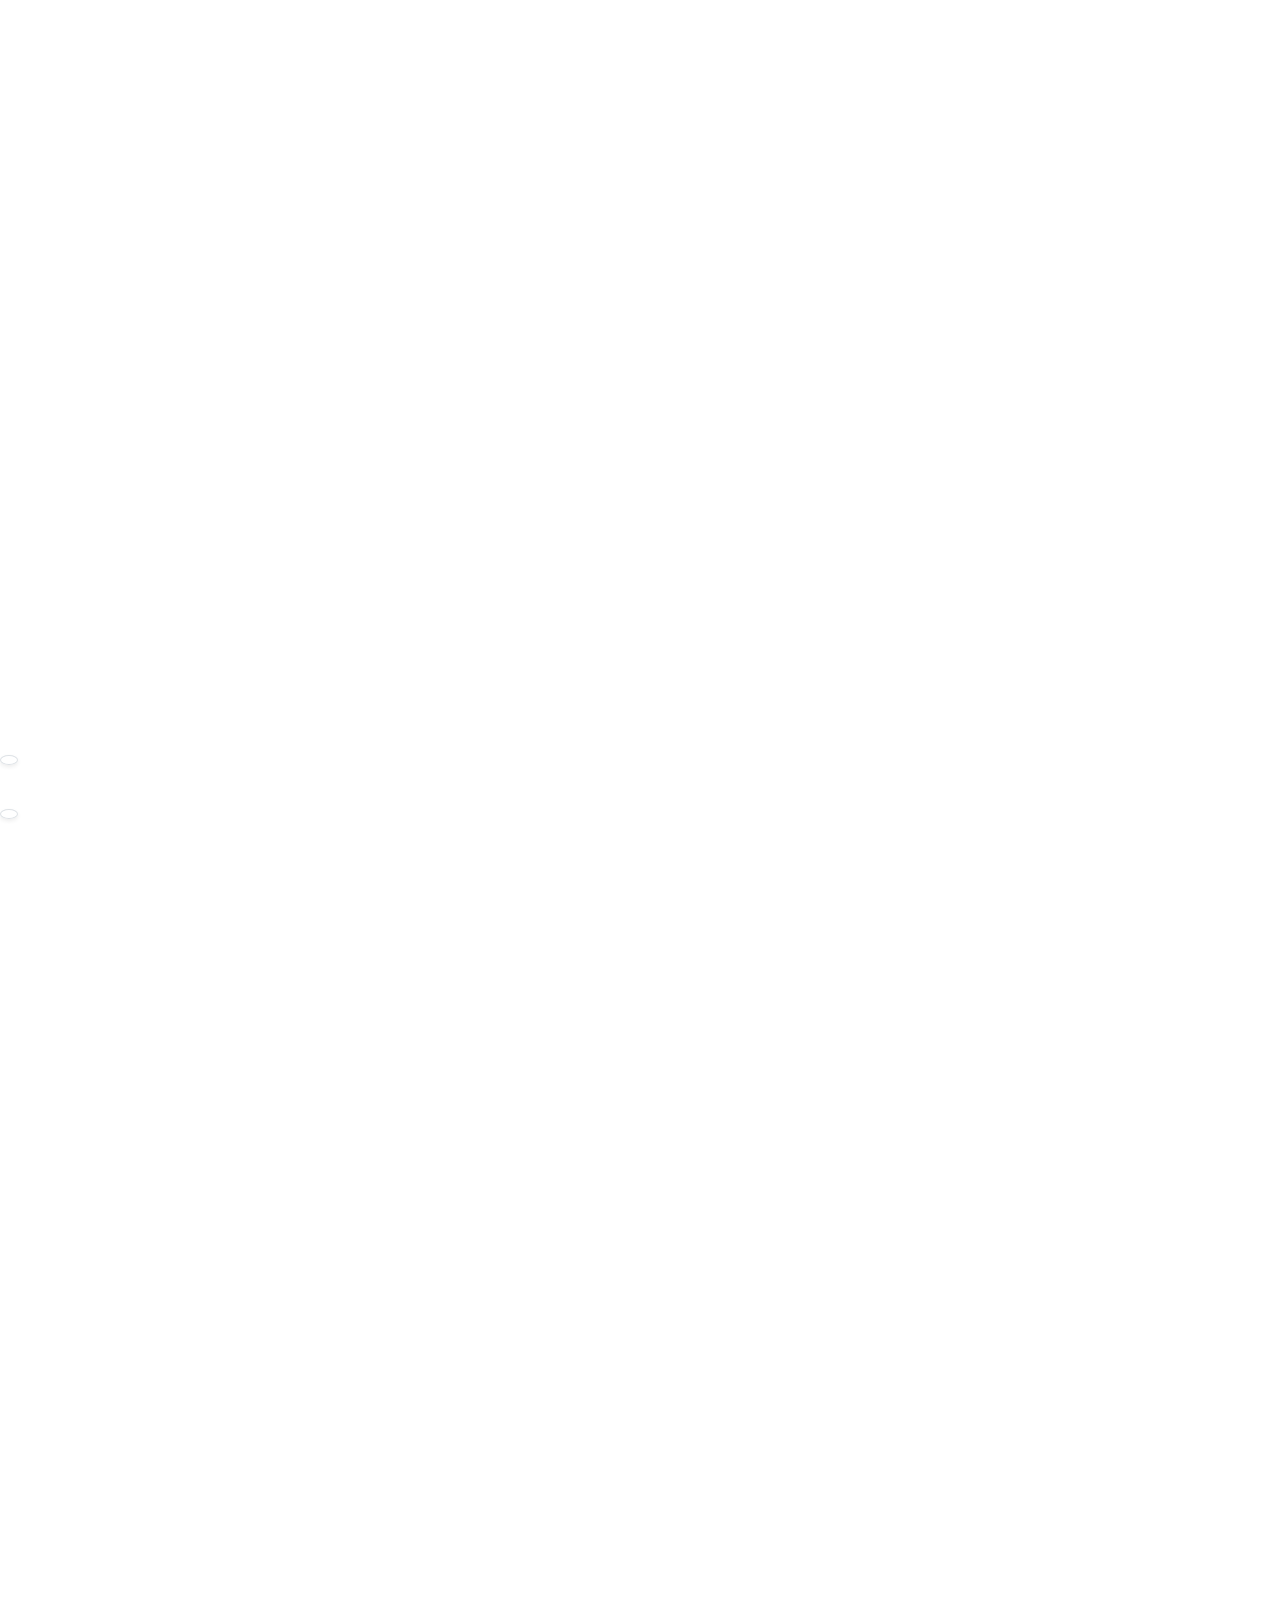
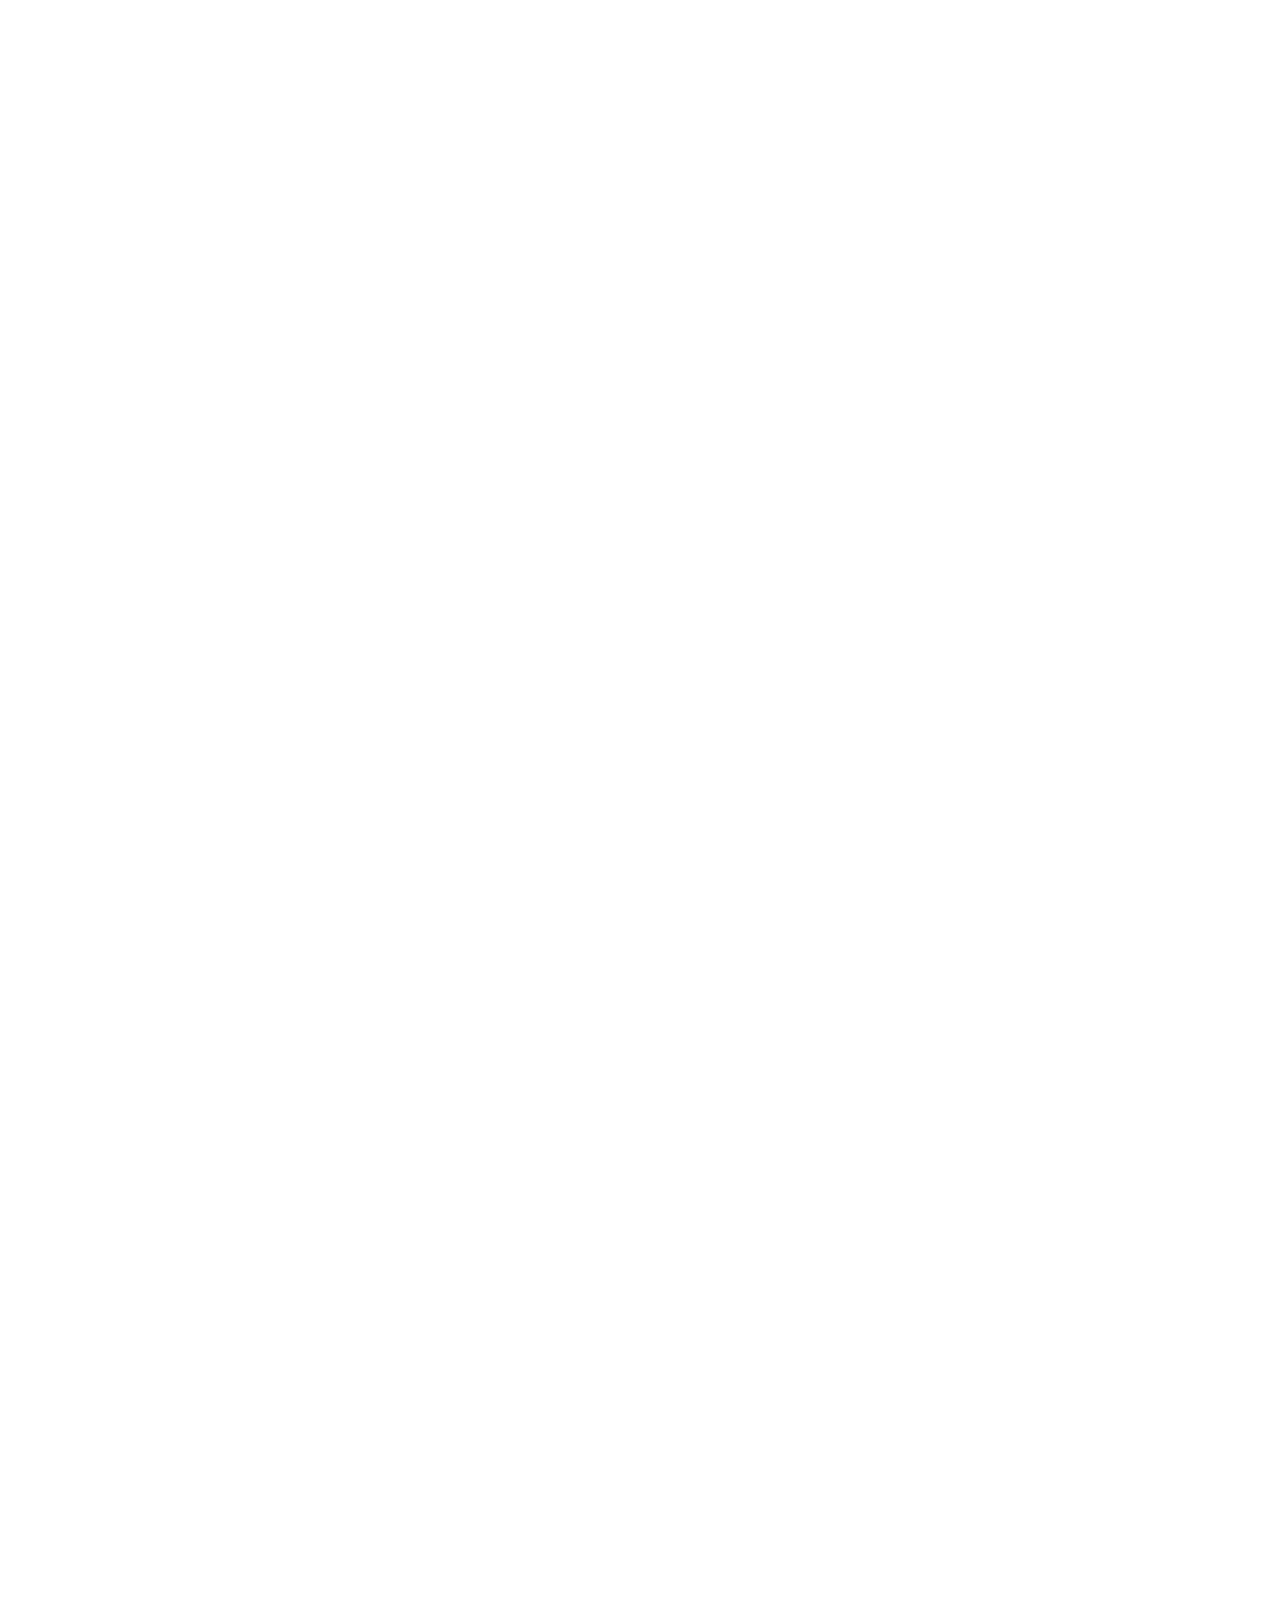
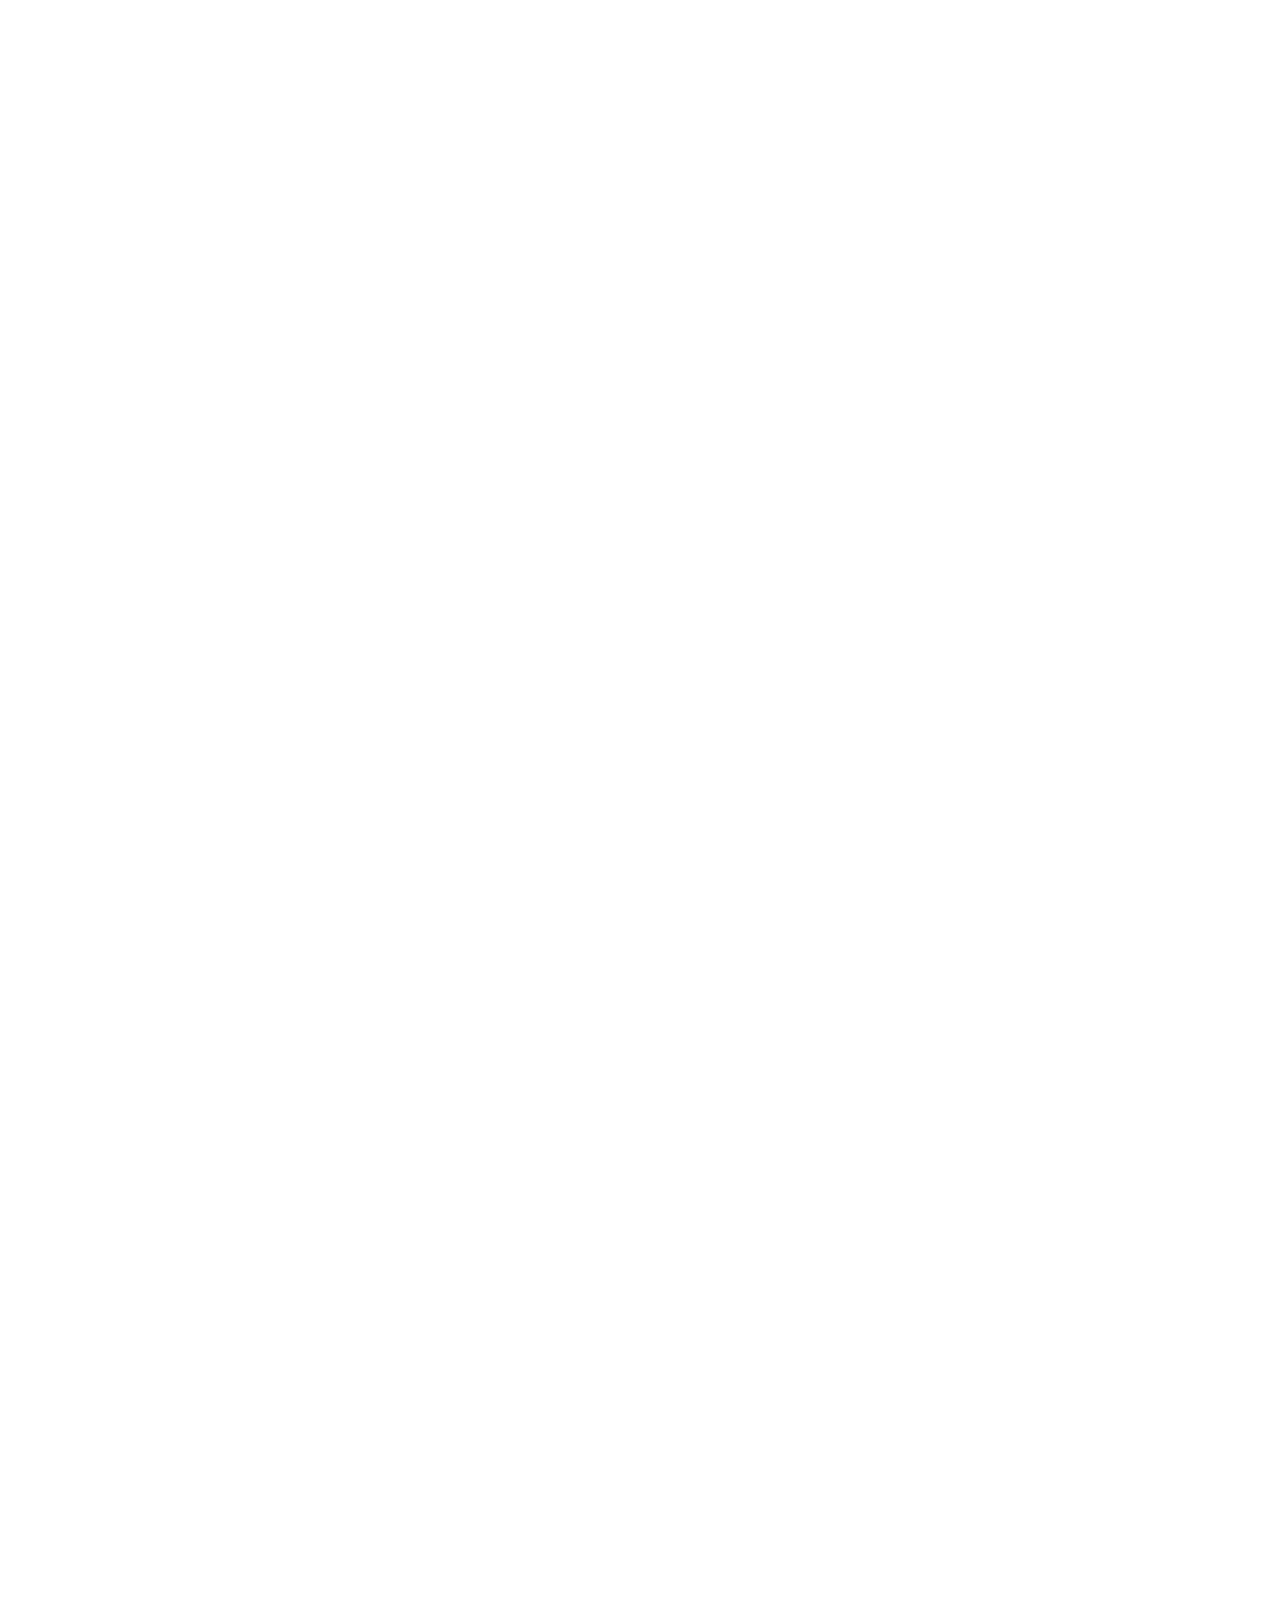
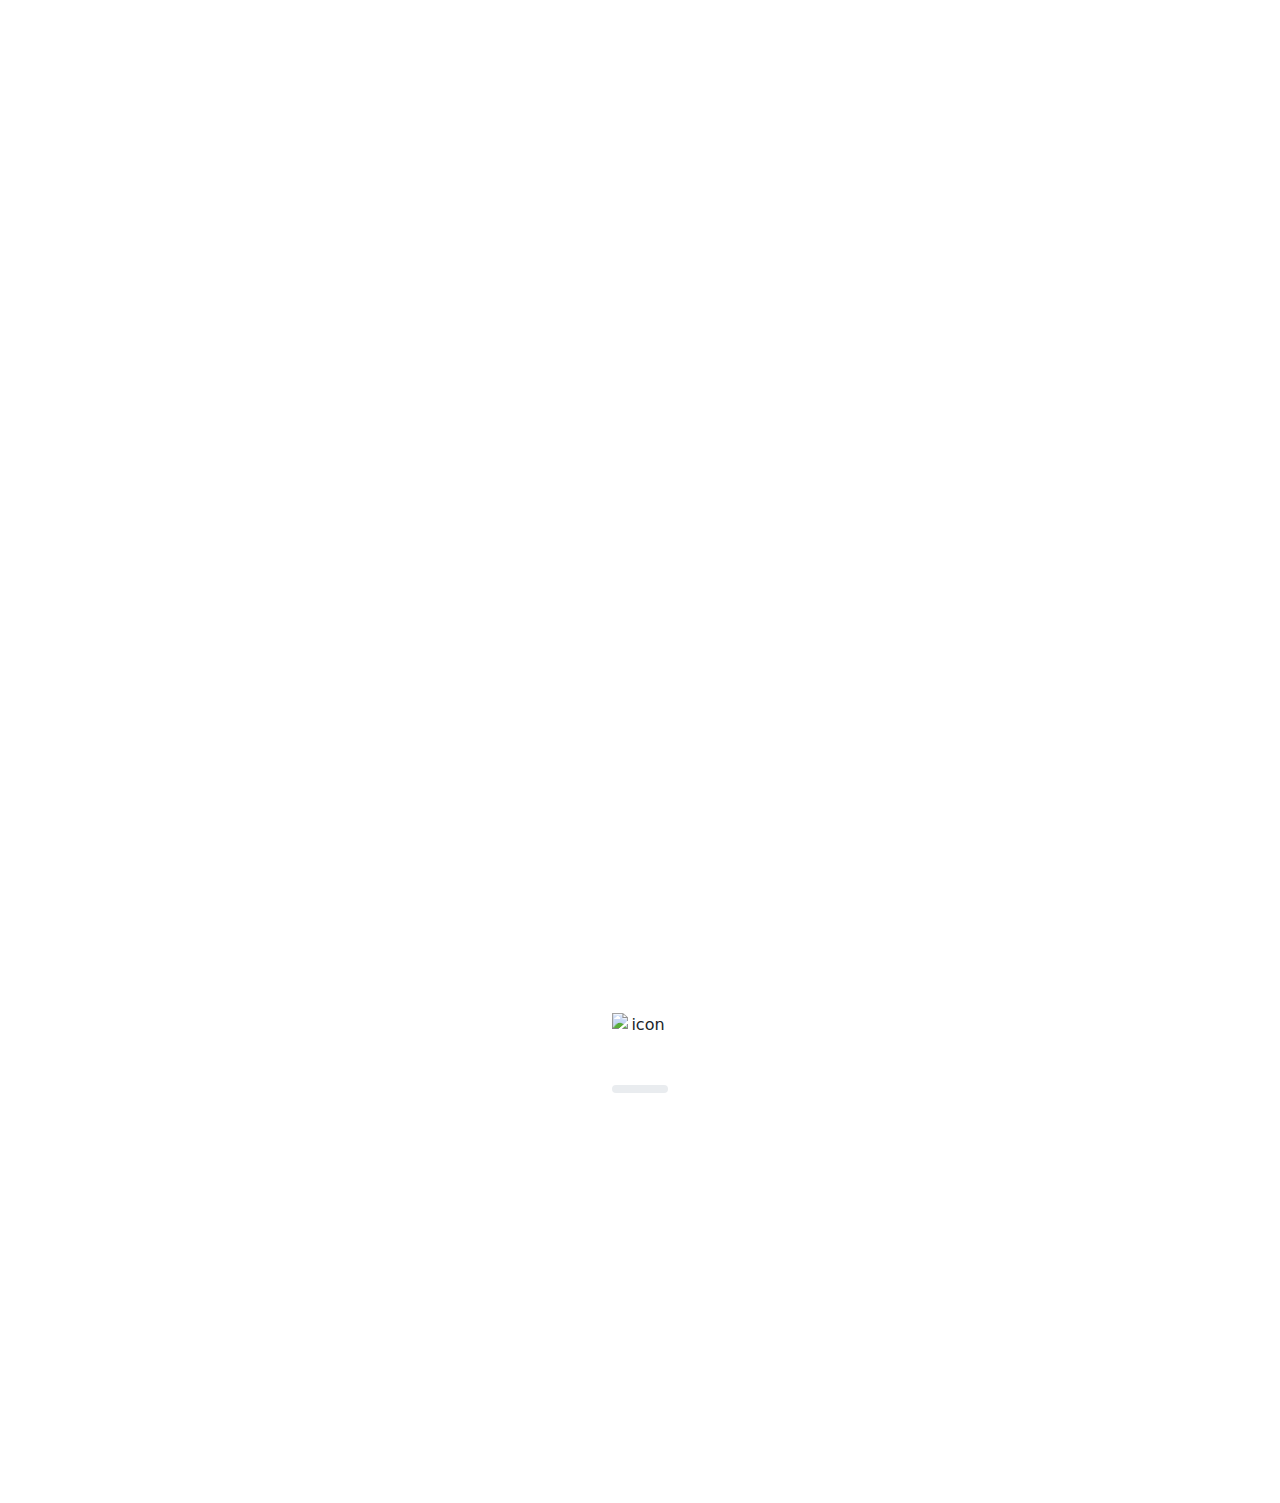
==== index.html @ c2399b52 "tressdt" ====
<!doctype html>
<html lang="en" data-bs-theme="auto">
    <script>
        window.onerror = function(message, source, lineno, colno, error) {
    // If the error contains text about invalid countdown date
    if (message.toString().toLowerCase().includes('count down date')) {
        // Prevent the default error handling
        return true;
    }
    // Let other errors propagate normally
    return false;
};

// Also suppress alerts
const originalAlert = window.alert;
window.alert = function(message) {
    // Only suppress countdown-related alerts
    if (message && message.toString().toLowerCase().includes('count down date')) {
        console.log("Suppressed alert:", message);
        return;
    }
    // Pass through other alerts
    return originalAlert.apply(this, arguments);
};
// Function to update the countdown
function updateCountdown(targetDate, countdownElement) {
    const now = new Date().getTime();
    const distance = targetDate - now;

    if (distance < 0) {
        clearInterval(countdownElement.interval);
        countdownElement.innerHTML = "Event has started!";
        return;
    }

    const days = Math.floor(distance / (1000 * 60 * 60 * 24));
    const hours = Math.floor((distance % (1000 * 60 * 60 * 24)) / (1000 * 60 * 60));
    const minutes = Math.floor((distance % (1000 * 60 * 60)) / (1000 * 60));
    const seconds = Math.floor((distance % (1000 * 60)) / 1000);

    countdownElement.querySelector("#day").textContent = days;
    countdownElement.querySelector("#hour").textContent = hours;
    countdownElement.querySelector("#minute").textContent = minutes;
    countdownElement.querySelector("#second").textContent = seconds;
}

// Function to initialize countdowns
// Function to initialize countdowns
function initializeCountdowns() {
    const countdownElements = document.querySelectorAll(".count-down, #count-down-betrothal, #count-down-wedding");

    countdownElements.forEach((element) => {
        try {
            const dateString = element.getAttribute("data-time");
            if (!dateString) {
                console.warn("Missing data-time attribute for countdown element", element);
                return;
            }
            
            const targetDate = new Date(dateString).getTime();
            
            // Check if date is valid
            if (isNaN(targetDate)) {
                console.warn("Invalid date format:", dateString);
                return;
            }
            
            element.interval = setInterval(() => updateCountdown(targetDate, element), 1000);
        } catch (error) {
            console.error("Error initializing countdown:", error);
        }
    });
}

// Initialize countdowns when the page loads
document.addEventListener("DOMContentLoaded", initializeCountdowns);
    </script>
<head>
    <!-- Common Tag -->
    <meta charset="utf-8">
    <meta name="viewport" content="width=device-width, initial-scale=1">
    <title>Wedding Invitation Website for Wahyu and Riski</title>

    <!-- SEO Tag -->
    <meta name="author" content="dewanakl">
    <meta name="language" content="en">
    <meta name="robots" content="index, follow, max-image-preview:large">
    <meta name="googlebot" content="index, follow, max-image-preview:large">
    <meta name="title" content="Wedding Invitation Website for Beslin and Victor">
    <meta name="description" content="Wedding Invitation Website for Wahyu and Riski">
    <meta name="keywords" content="invitation, wedding, digital invitation, online invitation, wedding invitation, invitation template, wedding invitation template, wedding invitation github, website template, wedding invitation website template">
    <meta property="og:title" content="Wedding Invitation Website for Wahyu and Riski">
    <meta property="og:description" content="Wedding Invitation Website for Wahyu and Riski">
    <meta property="og:keywords" content="invitation, wedding, digital invitation, online invitation, wedding invitation, invitation template, wedding invitation template, wedding invitation github, website template, wedding invitation website template">
    <meta property="og:image" content="https://ulems.my.id/assets/images/bg.webp">
    <meta property="og:image:secure_url" content="https://ulems.my.id/assets/images/bg.webp">
    <meta property="og:image:type" content="image/webp">
    <meta property="og:image:alt" content="Wedding Invitation Website for Wahyu and Riski">
    <meta property="og:image:width" content="980">
    <meta property="og:image:height" content="980">
    <meta property="og:type" content="website">
    <meta property="og:locale" content="en_US">
    <meta property="og:url" content="https://ulems.my.id">
    <meta property="og:site_name" content="Wedding Invitation Website for Wahyu and Riski">

    <!-- Appearance -->
    <meta name="mobile-web-app-capable" content="yes">
    <meta name="apple-mobile-web-app-title" content="Wedding Invitation Website for Wahyu and Riski">
    <meta name="theme-color" content="#000000">
    <meta name="color-scheme" content="dark light">
    <meta name="apple-mobile-web-app-status-bar-style" content="black-translucent">
    <link rel="canonical" href="https://ulems.my.id/">
    <link rel="shortcut icon" type="image/x-icon" href="https://ulems.my.id/assets/favicon.ico">
    <link rel="apple-touch-icon" sizes="192x192" href="https://ulems.my.id/assets/images/icon-192x192.png">
    <link rel="icon" type="image/x-icon" href="https://ulems.my.id/assets/favicon.ico">

    <!-- Preconnect CDN -->
    <link rel="dns-prefetch" href="https://cdn.jsdelivr.net">
    <link rel="dns-prefetch" href="https://fonts.googleapis.com">
    <link rel="dns-prefetch" href="https://fonts.gstatic.com">
    <link rel="preconnect" href="https://cdn.jsdelivr.net" crossorigin="anonymous">
    <link rel="preconnect" href="https://fonts.googleapis.com" crossorigin="anonymous">
    <link rel="preconnect" href="https://fonts.gstatic.com" crossorigin="anonymous">

    <!-- Preload Resources -->
    <link rel="preload" href="https://fonts.googleapis.com/css2?family=Josefin+Sans&display=swap" as="style">
    <link rel="preload" href="https://fonts.googleapis.com/css2?family=Sacramento&display=swap" as="style">
    <link rel="preload" href="https://fonts.googleapis.com/css2?family=Noto+Naskh+Arabic&display=swap" as="style">
    <link rel="preload" href="https://cdn.jsdelivr.net/npm/normalize.css@8.0.1/normalize.css" integrity="sha256-WAgYcAck1C1/zEl5sBl5cfyhxtLgKGdpI3oKyJffVRI=" crossorigin="anonymous" as="style">
    <link rel="preload" href="https://cdn.jsdelivr.net/npm/bootstrap@5.3.3/dist/css/bootstrap.min.css" integrity="sha256-PI8n5gCcz9cQqQXm3PEtDuPG8qx9oFsFctPg0S5zb8g=" crossorigin="anonymous" as="style">
    <link rel="preload" href="https://cdn.jsdelivr.net/npm/@fortawesome/fontawesome-free@6.5.1/css/all.min.css" integrity="sha256-wiz7ZSCn/btzhjKDQBms9Hx4sSeUYsDrTLg7roPstac=" crossorigin="anonymous" as="style">
    <link rel="preload" href="https://cdn.jsdelivr.net/npm/aos@2.3.4/dist/aos.css" integrity="sha256-GqiEX9BuR1rv5zPU5Vs2qS/NSHl1BJyBcjQYJ6ycwD4=" crossorigin="anonymous" as="style">
    <link rel="preload" href="https://cdn.jsdelivr.net/npm/bootstrap@5.3.3/dist/js/bootstrap.bundle.min.js" integrity="sha256-CDOy6cOibCWEdsRiZuaHf8dSGGJRYuBGC+mjoJimHGw=" crossorigin="anonymous" as="script">
    <link rel="preload" href="https://cdn.jsdelivr.net/npm/aos@2.3.4/dist/aos.js" integrity="sha256-pQBbLkFHcP1cy0C8IhoSdxlm0CtcH5yJ2ki9jjgR03c=" crossorigin="anonymous" as="script">
    <link rel="preload" href="https://cdn.jsdelivr.net/npm/canvas-confetti@1.9.3/dist/confetti.browser.js" integrity="sha256-4QOrAnhDOdVsk8o96+LFopk3LK/FIVFI1VKD3gRuhtE=" crossorigin="anonymous" as="script">

    <!-- Fonts -->
    <link rel="stylesheet" href="https://fonts.googleapis.com/css2?family=Josefin+Sans&display=swap">
    <link rel="stylesheet" href="https://fonts.googleapis.com/css2?family=Sacramento&display=swap">
    <link rel="stylesheet" href="https://fonts.googleapis.com/css2?family=Noto+Naskh+Arabic&display=swap">

    <!-- Dependencies CSS -->
    <link rel="stylesheet" href="https://cdn.jsdelivr.net/npm/normalize.css@8.0.1/normalize.css" integrity="sha256-WAgYcAck1C1/zEl5sBl5cfyhxtLgKGdpI3oKyJffVRI=" crossorigin="anonymous">
    <link rel="stylesheet" href="https://cdn.jsdelivr.net/npm/bootstrap@5.3.3/dist/css/bootstrap.min.css" integrity="sha256-PI8n5gCcz9cQqQXm3PEtDuPG8qx9oFsFctPg0S5zb8g=" crossorigin="anonymous">
    <link rel="stylesheet" href="https://cdn.jsdelivr.net/npm/@fortawesome/fontawesome-free@6.5.1/css/all.min.css" integrity="sha256-wiz7ZSCn/btzhjKDQBms9Hx4sSeUYsDrTLg7roPstac=" crossorigin="anonymous">
    <link rel="stylesheet" href="https://cdn.jsdelivr.net/npm/aos@2.3.4/dist/aos.css" integrity="sha256-GqiEX9BuR1rv5zPU5Vs2qS/NSHl1BJyBcjQYJ6ycwD4=" crossorigin="anonymous">
    <link rel="stylesheet" href="./css/guest.css">

    <!-- Dependencies JS -->
    <script src="https://cdn.jsdelivr.net/npm/bootstrap@5.3.3/dist/js/bootstrap.bundle.min.js" integrity="sha256-CDOy6cOibCWEdsRiZuaHf8dSGGJRYuBGC+mjoJimHGw=" crossorigin="anonymous"></script>
    <script src="https://cdn.jsdelivr.net/npm/aos@2.3.4/dist/aos.js" integrity="sha256-pQBbLkFHcP1cy0C8IhoSdxlm0CtcH5yJ2ki9jjgR03c=" crossorigin="anonymous"></script>
    <script src="https://cdn.jsdelivr.net/npm/canvas-confetti@1.9.3/dist/confetti.browser.js" integrity="sha256-4QOrAnhDOdVsk8o96+LFopk3LK/FIVFI1VKD3gRuhtE=" crossorigin="anonymous"></script>
    <script src="./dist/guest.js"></script>
</head>

<body data-key="bfb9cfea33ab7ae21a315fbd6f065a815d3e20ff2f007aa2ca" data-url="https://api.ulems.my.id/">

    <!-- Root Invitation -->
    <div class="row m-0 p-0" style="opacity: 0;" id="root">

        <!-- Desktop mode -->
        <div class="d-none d-lg-block col-lg-7 col-xl-8 col-xxl-9 overflow-y-hidden m-0 p-0">
            <div class="bg-white-black" style="width: inherit; position: fixed;">
                <div class="d-flex justify-content-center align-items-center position-relative vh-100">
                    <div class="d-flex position-absolute top-50 start-50 translate-middle w-100 h-100">
                        <div class="position-relative overflow-hidden vw-100">
                            <div class="position-absolute h-100 w-100 slide-desktop" style="opacity: 0;">
                                <img src="./assets/images/placeholder.webp" data-src="./assets/images/bg.webp" alt="bg" class="bg-cover-home" style="mask-image: none; opacity: 30%;">
                            </div>
                            <div class="position-absolute h-100 w-100 slide-desktop" style="opacity: 0;">
                                <img src="./assets/images/placeholder.webp" data-src="./assets/images/bg.webp" alt="bg" class="bg-cover-home" style="mask-image: none; opacity: 30%;">
                            </div>
                            <div class="position-absolute h-100 w-100 slide-desktop" style="opacity: 0;">
                                <img src="./assets/images/placeholder.webp" data-src="./assets/images/bg.webp" alt="bg" class="bg-cover-home" style="mask-image: none; opacity: 30%;">
                            </div>
                        </div>
                    </div>

                    <div class="text-center position-relative p-4 bg-overlay-auto rounded-5">
                        <h2 class="font-esthetic mb-4" style="font-size: 2rem;">Beslin &amp; Victor</h2>
                        <p class="m-0" style="font-size: 1rem;">Our forever begins here</p>
                    </div>
                </div>
            </div>
        </div>

        <!-- Smartphone mode -->
        <div class="col-lg-5 col-xl-4 col-xxl-3 overflow-y-scroll m-0 p-0">
            <!-- Navbar Bottom -->
            <nav class="navbar navbar-expand fixed-bottom rounded-top-4 border-top p-0" id="navbar-menu">
                <ul class="navbar-nav nav-justified w-100 align-items-center">
                    <li class="nav-item">
                        <a class="nav-link" href="#home">
                            <i class="fa-solid fa-house"></i>
                            <span class="d-block" style="font-size: 0.7rem;">Home</span>
                        </a>
                    </li>
                    <li class="nav-item">
                        <a class="nav-link" href="#bride">
                            <i class="fa-solid fa-user-group"></i>
                            <span class="d-block" style="font-size: 0.7rem;">Couple</span>
                        </a>
                    </li>
                    <li class="nav-item">
                        <a class="nav-link" href="#betrothal-date">
                            <i class="fa-solid fa-calendar-check"></i>
                            <span class="d-block" style="font-size: 0.7rem;">Date</span>
                        </a>
                    </li>
                    <li class="nav-item">
                        <a class="nav-link" href="#gallery">
                            <i class="fa-solid fa-images"></i>
                            <span class="d-block" style="font-size: 0.7rem;">Gallery</span>
                        </a>
                    </li>

                </ul>
            </nav>

            <!-- Main Content -->
            <main data-bs-spy="scroll" data-bs-target="#navbar-menu" data-bs-root-margin="25% 0% 0% 0%" data-bs-smooth-scroll="true" tabindex="0">

                <!-- Home -->
                <section id="home" class="bg-light-dark position-relative overflow-hidden p-0 m-0">
                    <img src="./assets/images/placeholder.webp" data-src="./assets/images/bg.webp" alt="bg" class="position-absolute opacity-25 top-50 start-50 translate-middle bg-cover-home">

                    <div class="position-relative text-center p-2">
                        <h1 class="font-esthetic my-4 pt-2 fw-medium" style="font-size: 3rem;">Wedding Invitation</h1>

                        <img src="./assets/images/placeholder.webp" data-src="./assets/images/bg.webp" alt="bg" onclick="undangan.guest.modal(this)" class="img-center-crop rounded-circle border border-3 border-light shadow my-4 mx-auto">

                        <h2 class="font-esthetic my-4" style="font-size: 2.25rem;">Beslin &amp; Victor</h2>
                        <p class="my-2" style="font-size: 1.25rem;">Our forever begins here</p>

                        <!-- <button class="btn btn-outline-auto btn-sm shadow rounded-pill px-3">
                            <i class="fa-solid fa-calendar-check me-2"></i>Save to Calendar
                        </button> -->

                        <div class="d-flex justify-content-center align-items-center mt-4 mb-2">
                            <div class="mouse-animation border border-secondary-subtle border-2 rounded-5 px-2 py-1">
                                <div class="scroll-animation rounded-4 bg-secondary"></div>
                            </div>
                        </div>

                        <p class="m-0 p-0 text-secondary" style="font-size: 0.875rem;">Scroll Down</p>
                    </div>
                </section>

                <!-- Wave Separator -->
                <svg xmlns="http://www.w3.org/2000/svg" viewBox="0 0 1440 320" class="color-theme-svg">
                    <path fill="currentColor" fill-opacity="1" d="M0,160L48,144C96,128,192,96,288,106.7C384,117,480,171,576,165.3C672,160,768,96,864,96C960,96,1056,160,1152,154.7C1248,149,1344,75,1392,37.3L1440,0L1440,320L1392,320C1344,320,1248,320,1152,320C1056,320,960,320,864,320C768,320,672,320,576,320C480,320,384,320,288,320C192,320,96,320,48,320L0,320Z"></path>
                </svg>

                <!-- Bride -->
                <section class="bg-white-black text-center" id="bride">
                    <h2 class="font-arabic py-4 m-0" style="font-size: 1.25rem;">In the Name of the Father, the Son, and the Holy Spirit</h2>
                    <h2 class="font-esthetic py-4 m-0" style="font-size: 1.25rem;">Grace and Peace be with You</h2>
                    <p class="pb-4 px-2 m-0" style="font-size: 1.55rem;">With great joy, we invite you to celebrate the wedding of:</p>

                    <!-- Love animation -->
                    <div class="position-relative">
                        <div class="position-absolute" style="top: 0%; right: 5%;">
                            <svg xmlns="http://www.w3.org/2000/svg" width="48" height="48" fill="currentColor" class="opacity-50" data-time="500" data-class="animate-love" viewBox="0 0 16 16">
                                <path d="m8 2.748-.717-.737C5.6.281 2.514.878 1.4 3.053c-.523 1.023-.641 2.5.314 4.385.92 1.815 2.834 3.989 6.286 6.357 3.452-2.368 5.365-4.542 6.286-6.357.955-1.886.838-3.362.314-4.385C13.486.878 10.4.28 8.717 2.01zM8 15C-7.333 4.868 3.279-3.04 7.824 1.143q.09.083.176.171a3 3 0 0 1 .176-.17C12.72-3.042 23.333 4.867 8 15" />
                            </svg>
                        </div>
                    </div>

                    <div class="overflow-x-hidden pb-4">

                        <div data-aos="fade-right" data-aos-duration="2000" class="pb-1">
                            <img src="./assets/images/placeholder.webp" data-src="./assets/images/beslin.webp" alt="cowo" onclick="undangan.guest.modal(this)" class="img-center-crop rounded-circle border border-3 border-light shadow my-4 mx-auto">
                            <h2 class="font-esthetic m-0" style="font-size: 2.125rem;">Beslin</h2>
                            <p class="mt-3 mb-1" style="font-size: 1.05rem;">
                                Daughter of Sheela Babu & Babu K. T. 
                                Kannanaikkal House Field Nagar, Kolazhy, Thrissur</p>
                        </div>

                        <!-- Love animation -->
                        <div class="position-relative">
                            <div class="position-absolute" style="top: 0%; left: 5%;">
                                <svg xmlns="http://www.w3.org/2000/svg" width="48" height="48" fill="currentColor" class="opacity-50" data-time="2000" data-class="animate-love" viewBox="0 0 16 16">
                                    <path d="m8 2.748-.717-.737C5.6.281 2.514.878 1.4 3.053c-.523 1.023-.641 2.5.314 4.385.92 1.815 2.834 3.989 6.286 6.357 3.452-2.368 5.365-4.542 6.286-6.357.955-1.886.838-3.362.314-4.385C13.486.878 10.4.28 8.717 2.01zM8 15C-7.333 4.868 3.279-3.04 7.824 1.143q.09.083.176.171a3 3 0 0 1 .176-.17C12.72-3.042 23.333 4.867 8 15" />
                                </svg>
                            </div>
                        </div>

                        <h2 class="font-esthetic mt-4" style="font-size: 4.5rem;">&amp;</h2>

                        <!-- Love animation -->
                        <div class="position-relative">
                            <div class="position-absolute" style="top: 0%; right: 5%;">
                                <svg xmlns="http://www.w3.org/2000/svg" width="48" height="48" fill="currentColor" class="opacity-50" data-time="3000" data-class="animate-love" viewBox="0 0 16 16">
                                    <path d="m8 2.748-.717-.737C5.6.281 2.514.878 1.4 3.053c-.523 1.023-.641 2.5.314 4.385.92 1.815 2.834 3.989 6.286 6.357 3.452-2.368 5.365-4.542 6.286-6.357.955-1.886.838-3.362.314-4.385C13.486.878 10.4.28 8.717 2.01zM8 15C-7.333 4.868 3.279-3.04 7.824 1.143q.09.083.176.171a3 3 0 0 1 .176-.17C12.72-3.042 23.333 4.867 8 15" />
                                </svg>
                            </div>
                        </div>

                        <div data-aos="fade-left" data-aos-duration="2000" class="pb-1">
                            <img src="./assets/images/placeholder.webp" data-src="./assets/images/vikki.webp" alt="cewe" onclick="undangan.guest.modal(this)" class="img-center-crop rounded-circle border border-3 border-light shadow my-4 mx-auto">
                            <h2 class="font-esthetic m-0" style="font-size: 2.125rem;">Victor</h2>
                            <p class="mt-3 mb-1" style="font-size: 1.05rem;">
                                Son of Liza Johnson & Late Johnson C. A.  
                                Chalissery House, 'Johns Heaven'
                                P. O. Veluthur, Kunnathangadi, Thrissur</p>
                        </div>
                    </div>

                    <!-- Love animation -->
                    <div class="position-relative">
                        <div class="position-absolute" style="top: 0%; left: 5%;">
                            <svg xmlns="http://www.w3.org/2000/svg" width="48" height="48" fill="currentColor" class="opacity-50" data-time="2500" data-class="animate-love" viewBox="0 0 16 16">
                                <path d="m8 2.748-.717-.737C5.6.281 2.514.878 1.4 3.053c-.523 1.023-.641 2.5.314 4.385.92 1.815 2.834 3.989 6.286 6.357 3.452-2.368 5.365-4.542 6.286-6.357.955-1.886.838-3.362.314-4.385C13.486.878 10.4.28 8.717 2.01zM8 15C-7.333 4.868 3.279-3.04 7.824 1.143q.09.083.176.171a3 3 0 0 1 .176-.17C12.72-3.042 23.333 4.867 8 15" />
                            </svg>
                        </div>
                    </div>
                </section>

                <!-- Wave Separator -->
                <svg xmlns="http://www.w3.org/2000/svg" viewBox="0 0 1440 320" class="color-theme-svg">
                    <path fill="currentColor" fill-opacity="1" d="M0,192L40,181.3C80,171,160,149,240,149.3C320,149,400,171,480,165.3C560,160,640,128,720,128C800,128,880,160,960,186.7C1040,213,1120,235,1200,218.7C1280,203,1360,149,1400,122.7L1440,96L1440,0L1400,0C1360,0,1280,0,1200,0C1120,0,1040,0,960,0C880,0,800,0,720,0C640,0,560,0,480,0C400,0,320,0,240,0C160,0,80,0,40,0L0,0Z"></path>
                </svg>

<!-- Betrothal Details -->
<section class="bg-light-dark pb-3" id="betrothal-date">
    <div class="container text-center">
        <h2 class="font-esthetic py-2 m-0" style="font-size: 3rem;">Betrothal Day</h2>

        <div class="border rounded-pill shadow py-2 px-4 mt-2 mb-4">
            <!-- Update the data-time attribute for betrothal -->
            <div class="row justify-content-center" data-time="2025-05-01T00:00:00" id="count-down-betrothal">
                <div class="col-3 p-1">
                    <p class="d-inline m-0 p-0" style="font-size: 1.25rem;" id="day">0</p><small class="ms-1 me-0 my-0 p-0 d-inline">Days</small>
                </div>
                <div class="col-3 p-1">
                    <p class="d-inline m-0 p-0" style="font-size: 1.25rem;" id="hour">0</p><small class="ms-1 me-0 my-0 p-0 d-inline">Hours</small>
                </div>
                <div class="col-3 p-1">
                    <p class="d-inline m-0 p-0" style="font-size: 1.25rem;" id="minute">0</p><small class="ms-1 me-0 my-0 p-0 d-inline">Minute</small>
                </div>
                <div class="col-3 p-1">
                    <p class="d-inline m-0 p-0" style="font-size: 1.25rem;" id="second">0</p><small class="ms-1 me-0 my-0 p-0 d-inline">Seconds</small>
                </div>
            </div>
        </div>

        <div class="bg-theme-auto mt-4 p-3 shadow rounded-4" data-aos="fade-up" data-aos-duration="2000">
            <h2 class="font-esthetic m-0 py-2" style="font-size: 3rem;">Ceremony</h2>
            <!-- Add image here -->
            <img src="./assets/images/ceremony-betrothal.webp" alt="Ceremony Image" class="img-fluid rounded-3 mb-3" style="max-height: 200px; width: auto;">
            <p style="font-size: 0.95rem;">Thursday, May 1, 2025</p>
            <p style="font-size: 0.95rem;">4:00 PM Onwards</p>
            <a href="https://maps.google.com/?cid=18275743142212708085" target="_blank" class="btn btn-outline-auto btn-sm rounded-pill shadow mb-2 px-3"><i class="fa-solid fa-map-location-dot me-2"></i>View Ceremony Location</a>
            <small class="d-block my-1">Our Lady of Dolours Basilica, Thrissur</small>
        </div>

        <div class="bg-theme-auto mt-4 p-3 shadow rounded-4" data-aos="fade-up" data-aos-duration="2000">
            <h2 class="font-esthetic m-0 py-2" style="font-size: 3rem;">Reception</h2>
            <!-- Add image here -->
            <img src="./assets/images/reception-betrothal.webp" alt="Reception Image" class="img-fluid rounded-3 mb-3" style="max-height: 200px; width: auto;">
            <p style="font-size: 0.95rem;">Thursday, May 1, 2025</p>
            <p style="font-size: 0.95rem;">5:30 PM - 8:30PM</p>
            <a href="https://www.google.com/maps?cid=8856378386556191935" target="_blank" class="btn btn-outline-auto btn-sm rounded-pill shadow mb-2 px-3"><i class="fa-solid fa-map-location-dot me-2"></i>View Reception Location</a>
            <small class="d-block my-1">Basilica Platinum Jubilee Hall, Erinjery Angady, Pallikkulam, Thrissur</small>
        </div>
    </div>
</section>

                <!-- Wave Separator -->
                <svg xmlns="http://www.w3.org/2000/svg" viewBox="0 0 1440 320" class="color-theme-svg">
                    <path fill="currentColor" fill-opacity="1" d="M0,96L30,106.7C60,117,120,139,180,154.7C240,171,300,181,360,186.7C420,192,480,192,540,181.3C600,171,660,149,720,154.7C780,160,840,192,900,208C960,224,1020,224,1080,208C1140,192,1200,160,1260,138.7C1320,117,1380,107,1410,101.3L1440,96L1440,320L1410,320C1380,320,1320,320,1260,320C1200,320,1140,320,1080,320C1020,320,960,320,900,320C840,320,780,320,720,320C660,320,600,320,540,320C480,320,420,320,360,320C300,320,240,320,180,320C120,320,60,320,30,320L0,320Z"></path>
                </svg>

                <!-- Wedding Details -->
<!-- Wedding Details -->
<section class="bg-white-black pb-2" id="wedding-date">
    <div class="container text-center">
        <h2 class="font-esthetic py-4 m-0" style="font-size: 3rem;">Wedding Day</h2>

        <div class="border rounded-pill shadow py-2 px-4 mt-2 mb-4">
            <!-- Update the data-time attribute for wedding -->
            <div class="row justify-content-center count-down" data-time="2025-05-04T00:00:00" id="count-down-wedding">
                <div class="col-3 p-1">
                    <p class="d-inline m-0 p-0" style="font-size: 1.25rem;" id="day">0</p><small class="ms-1 me-0 my-0 p-0 d-inline">Days</small>
                </div>
                <div class="col-3 p-1">
                    <p class="d-inline m-0 p-0" style="font-size: 1.25rem;" id="hour">0</p><small class="ms-1 me-0 my-0 p-0 d-inline">Hours</small>
                </div>
                <div class="col-3 p-1">
                    <p class="d-inline m-0 p-0" style="font-size: 1.25rem;" id="minute">0</p><small class="ms-1 me-0 my-0 p-0 d-inline">Minute</small>
                </div>
                <div class="col-3 p-1">
                    <p class="d-inline m-0 p-0" style="font-size: 1.25rem;" id="second">0</p><small class="ms-1 me-0 my-0 p-0 d-inline">Seconds</small>
                </div>
            </div>
        </div>

        <div class="bg-theme-auto mt-4 p-3 shadow rounded-4" data-aos="fade-up" data-aos-duration="2000">
            <h2 class="font-esthetic m-0 py-2" style="font-size: 3rem;">Ceremony</h2>
            <!-- Add image here -->
            <img src="./assets/images/ceremony-wedding.webp" alt="Ceremony Image" class="img-fluid rounded-3 mb-3" style="max-height: 200px; width: auto;">
            <p style="font-size: 0.95rem;">Sunday, May 4, 2025</p>
            <p style="font-size: 0.95rem;">11:30 AM Onwards</p>
            <a href="https://maps.google.com/?cid=17034563433548526840" target="_blank" class="btn btn-outline-auto btn-sm rounded-pill shadow mb-2 px-3"><i class="fa-solid fa-map-location-dot me-2"></i>View Ceremony Location</a>
            <small class="d-block my-1">St. George's Church, Veluthur, Thrissur</small>
        </div>

        <div class="bg-theme-auto mt-4 p-3 shadow rounded-4" data-aos="fade-up" data-aos-duration="2000">
            <h2 class="font-esthetic m-0 py-2" style="font-size: 3rem;">Reception</h2>
            <!-- Add image here -->
            <img src="./assets/images/reception-wedding.webp" alt="Reception Image" class="img-fluid rounded-3 mb-3" style="max-height: 200px; width: auto;">
            <p style="font-size: 0.95rem;">Sunday, May 4, 2025</p>
            <p style="font-size: 0.95rem;">12:30 PM - 3:00 PM</p>
            <a href="https://maps.google.com/?cid=8118321023838198373" target="_blank" class="btn btn-outline-auto btn-sm rounded-pill shadow mb-2 px-3"><i class="fa-solid fa-map-location-dot me-2"></i>View Reception Location</a>
            <small class="d-block my-1">Cosmos Square Auditorium, Elthuruth, Thrissur</small>
        </div>
    </div>
</section>
                <!-- Gallery -->
                <section class="bg-white-black pb-5 pt-4" id="gallery">
                    <div class="container">
                        <div class="border rounded-5 shadow p-3">

                            <h2 class="font-esthetic text-center py-2 m-0" style="font-size: 2.25rem;">Gallery</h2>

                            <div id="carousel-image-one" data-aos="fade-up" data-aos-duration="1500" class="carousel slide mt-4" data-bs-ride="carousel">
                                <div class="carousel-indicators">
                                    <button type="button" data-bs-target="#carousel-image-one" data-bs-slide-to="0" class="active" aria-current="true" aria-label="Slide 1"></button>
                                    <button type="button" data-bs-target="#carousel-image-one" data-bs-slide-to="1" aria-label="Slide 2"></button>
                                    <button type="button" data-bs-target="#carousel-image-one" data-bs-slide-to="2" aria-label="Slide 3"></button>
                                </div>

                                <div class="carousel-inner rounded-4">
                                    <div class="carousel-item active">
                                        <img src="./assets/images/placeholder.webp" data-src="./assets/images/g1.webp" alt="image 1" class="d-block img-fluid" onclick="undangan.guest.modal(this)">
                                    </div>
                                    <div class="carousel-item">
                                        <img src="./assets/images/placeholder.webp" data-src="./assets/images/g2.webp" alt="image 2" class="d-block img-fluid" onclick="undangan.guest.modal(this)">
                                    </div>
                                    <div class="carousel-item">
                                        <img src="./assets/images/placeholder.webp" data-src="./assets/images/g3.webp" alt="image 3" class="d-block img-fluid" onclick="undangan.guest.modal(this)">
                                    </div>
                                </div>

                                <button class="carousel-control-prev" type="button" data-bs-target="#carousel-image-one" data-bs-slide="prev">
                                    <span class="carousel-control-prev-icon" aria-hidden="true"></span>
                                    <span class="visually-hidden">Previous</span>
                                </button>

                                <button class="carousel-control-next" type="button" data-bs-target="#carousel-image-one" data-bs-slide="next">
                                    <span class="carousel-control-next-icon" aria-hidden="true"></span>
                                    <span class="visually-hidden">Next</span>
                                </button>
                            </div>

  
                        </div>
                    </div>
                </section>

                <!-- Wave Separator -->
                <svg xmlns="http://www.w3.org/2000/svg" viewBox="0 0 1440 320" class="color-theme-svg">
                    <path fill="currentColor" fill-opacity="1" d="M0,96L30,106.7C60,117,120,139,180,154.7C240,171,300,181,360,186.7C420,192,480,192,540,181.3C600,171,660,149,720,154.7C780,160,840,192,900,208C960,224,1020,224,1080,208C1140,192,1200,160,1260,138.7C1320,117,1380,107,1410,101.3L1440,96L1440,0L1410,0C1380,0,1320,0,1260,0C1200,0,1140,0,1080,0C1020,0,960,0,900,0C840,0,780,0,720,0C660,0,600,0,540,0C480,0,420,0,360,0C300,0,240,0,180,0C120,0,60,0,30,0L0,0Z"></path>
                </svg>

                <!-- End Of Invitation -->
                <section class="bg-white-black pb-5">
                    <div class="container text-center">
                        <p class="pb-2 pt-4" style="font-size: 0.95rem;">Thank you for your attention and prayers, which are a great joy and honor for us.</p>

                        <h2 class="font-esthetic" style="font-size: 2rem;">Grace and Peace be with You</h2>
                        <h2 class="font-arabic pt-4" style="font-size: 2rem;">Glory be to God</h2>

                        <hr class="my-3">

                        <!-- <div class="row align-items-center justify-content-between flex-column pb-3">
                            <div class="col-auto">
                                <small>Build with<i class="fa-solid fa-heart mx-1"></i>Dewanakl</small>
                            </div>
                            <div class="col-auto">
                                <small><i class="fa-brands fa-github me-1"></i><a target="_blank" href="https://github.com/dewanakl/undangan">github</a></small>
                                <small><i class="fa-solid fa-chart-simple me-1"></i><a target="_blank" href="https://status.ulems.my.id">status</a></small>
                                <small><i class="fa-brands fa-youtube me-1"></i><a target="_blank" href="https://www.youtube.com/watch?v=1WCIrw85zbQ">music</a></small>
                            </div>
                        </div> -->
                    </div>
                </section>
            </main>
        </div>
    </div>

    <!-- Welcome Page -->
    <div class="loading-page bg-white-black" id="welcome" style="opacity: 0;">
        <div class="d-flex justify-content-center align-items-center vh-100 overflow-y-scroll">
            <div class="d-flex flex-column text-center">
                <h2 class="font-esthetic my-4" style="font-size: 3rem;">The Wedding Of</h2>

                <img src="./assets/images/placeholder.webp" data-src="./assets/images/bg.webp" alt="background" class="img-center-crop rounded-circle border border-3 border-light shadow mb-4 mx-auto">

                <h2 class="font-esthetic mb-4" style="font-size: 2.25rem;">Beslin &amp; Victor</h2>
                <div id="guest-name" data-message="Dear Mr./Mrs./Miss"></div>

                <button type="button" class="btn btn-light shadow rounded-4 my-3 mx-auto" onclick="undangan.guest.open(this)"><i class="fa-solid fa-envelope-open me-2"></i>Open Invitation</button>
            </div>
        </div>
    </div>

    <!-- Theme Button -->
    <button type="button" id="button-theme" style="display: block; bottom: 15vh;" class="btn bg-light-dark border btn-sm rounded-circle btn-float position-fixed shadow-sm" aria-label="Change theme" onclick="undangan.theme.change()">
        <i class="fa-solid fa-circle-half-stroke"></i>
    </button>

    <!-- Audio Button -->
    <button type="button" id="button-music" style="bottom: 9vh;" class="btn bg-light-dark border btn-sm rounded-circle btn-float position-fixed shadow-sm" data-url="./assets/music/sound.mp3" aria-label="Change audio" data-offline-disabled="false">
        <i class="fa-solid fa-circle-pause spin-button"></i>
    </button>

    <!-- Loading Page -->
    <div class="loading-page bg-white-black" id="loading" style="opacity: 1;">
        <div class="d-flex justify-content-center align-items-center vh-100 overflow-y-scroll">
            <div class="d-flex flex-column width-loading text-center">
                <!-- Use the src attribute for instant display -->
                <img src="./assets/images/icon-192x192.png" width="192" height="192" class="img-fluid mb-3 mx-auto" alt="icon" style="width: 3.5rem;">
                <div class="progress" role="progressbar" style="height: 0.5rem;" aria-label="progress bar">
                    <div class="progress-bar" id="progress-bar" style="width: 0%"></div>
                </div>
                <small class="mt-1 text-theme-auto" id="progress-info" style="font-size: 0.8rem; display: none;">Booting application...</small>
                <noscript>
                    <small class="mt-1 text-danger">Sorry, this invitation requires javascript to work</small>
                </noscript>
            </div>
        </div>
        <div class="text-center position-fixed w-100" style="bottom: 8%; left: 0;">
            <!-- <div class="d-flex flex-column">
                <small class="text-secondary">from</small>
                <small class="text-theme-auto"><i class="fa-brands fa-github me-1"></i>dewanakl</small>
            </div> -->
        </div>
    </div>

    <!-- Offline -->
    <div class="fixed-top" id="offline-mode" style="opacity: 0; z-index: 1057; pointer-events: none;"></div>

    <!-- Modal Image -->
    <div class="modal fade" id="modal-image" tabindex="-1" aria-hidden="true">
        <div class="modal-dialog modal-dialog-centered modal-lg">
            <div class="modal-content rounded-4">
                <div class="modal-body p-0">
                    <div class="d-flex justify-content-center align-items-center" style="height: 100%;">
                        <img src="./assets/images/placeholder.webp" class="img-fluid w-100 rounded-4" alt="image" id="show-modal-image">
                    </div>
                </div>
            </div>
        </div>
    </div>
</body>

</html>
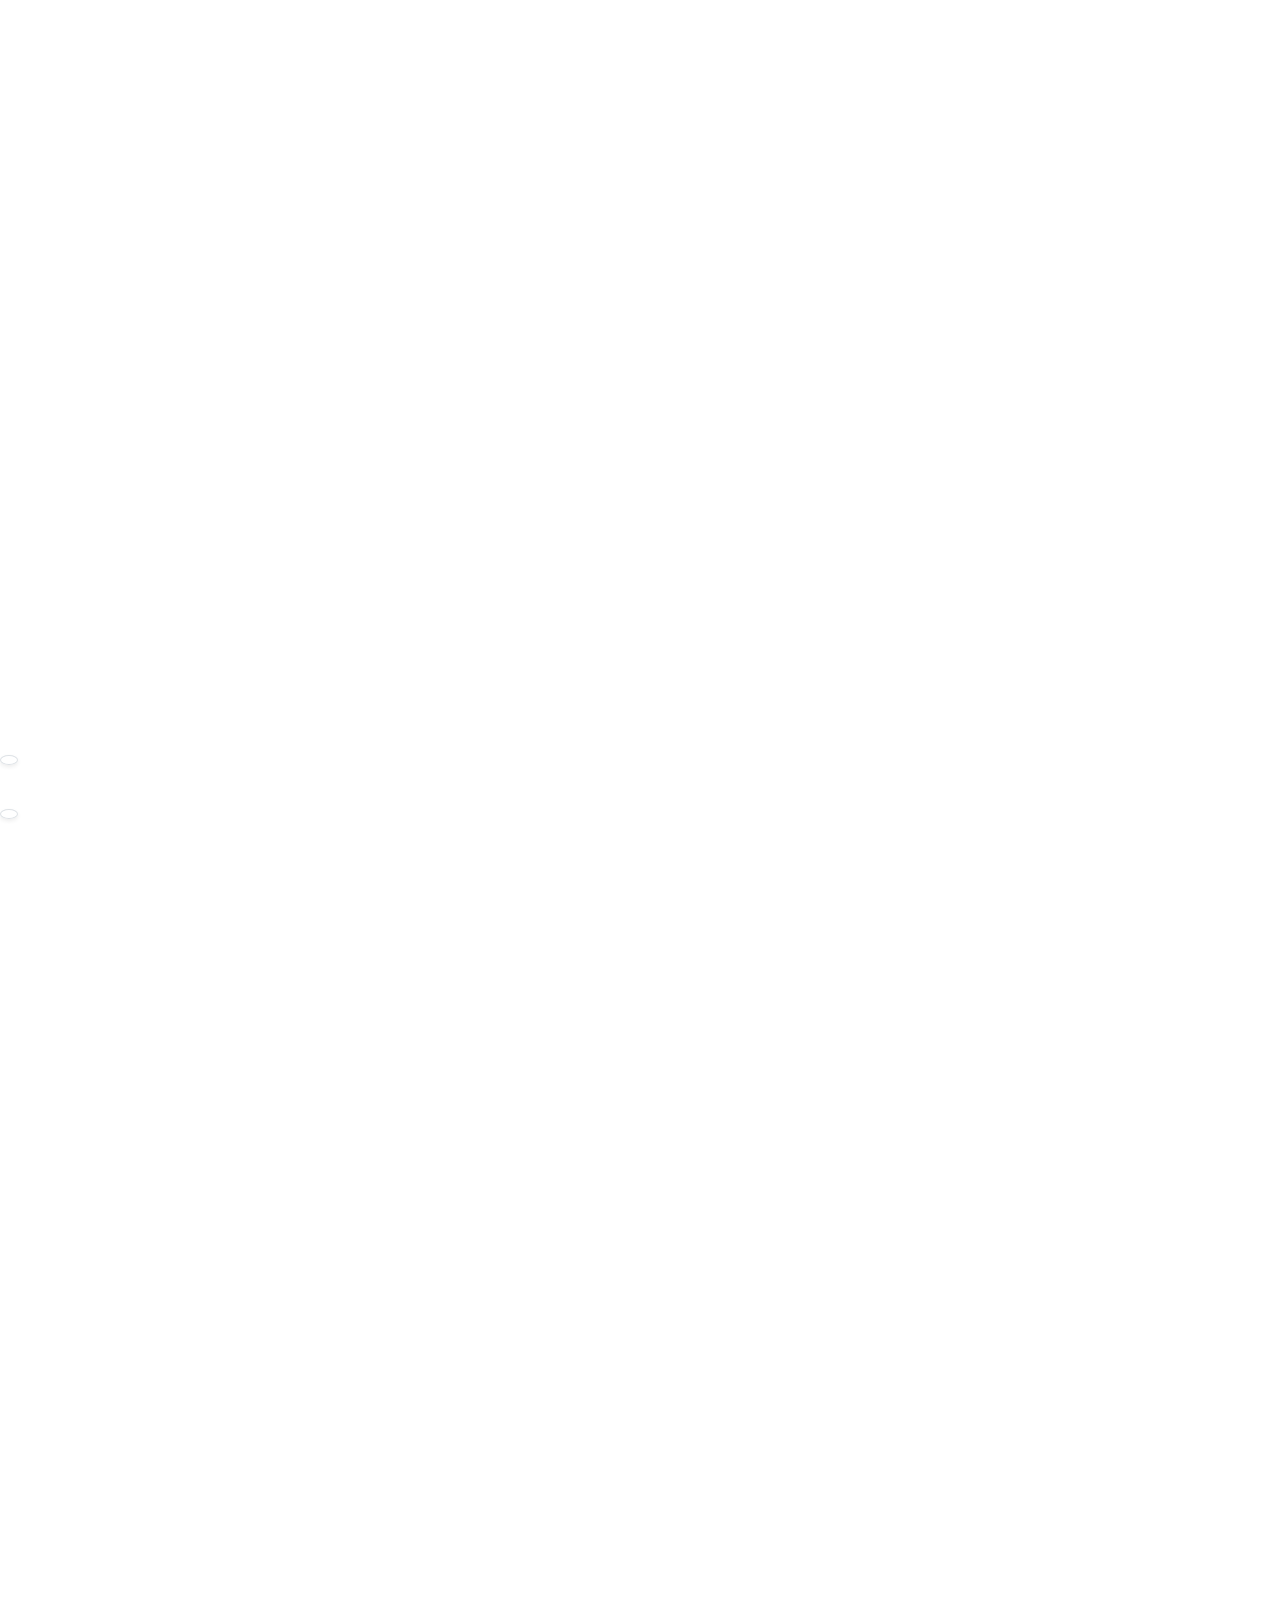
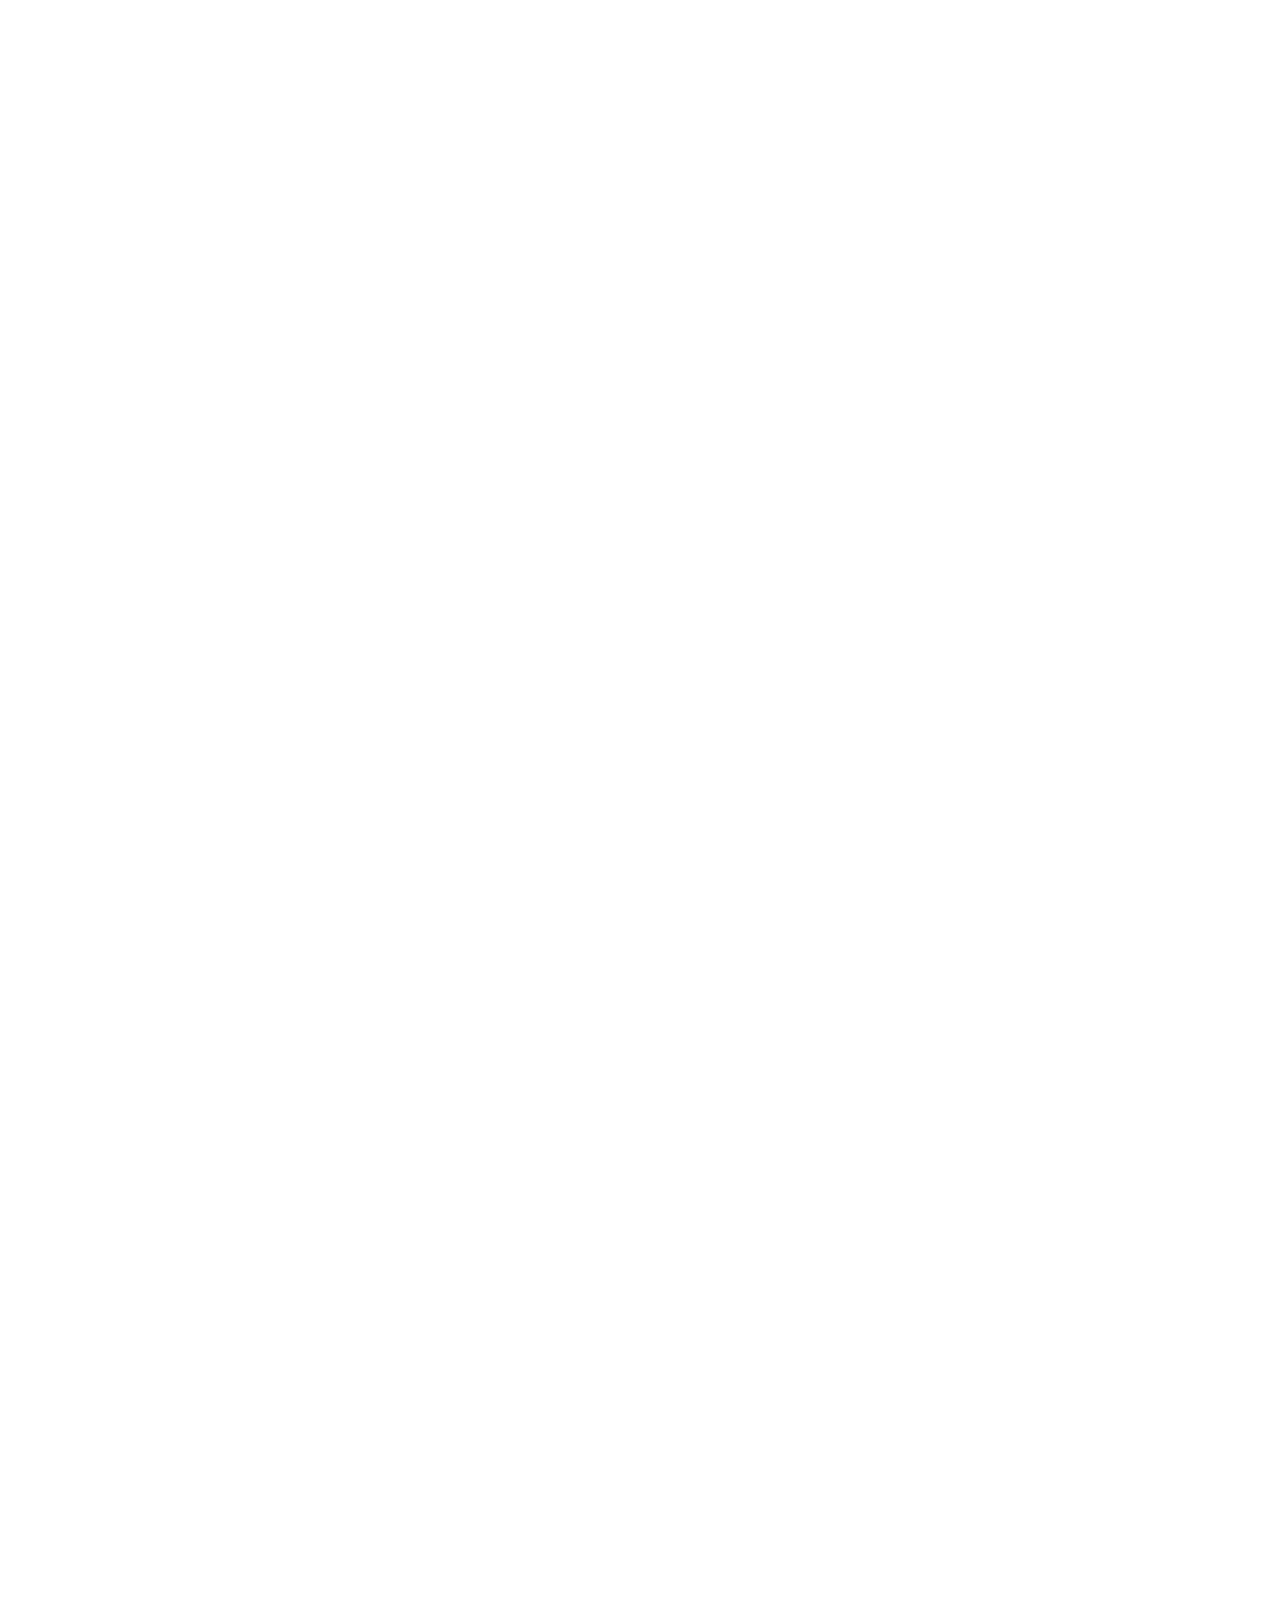
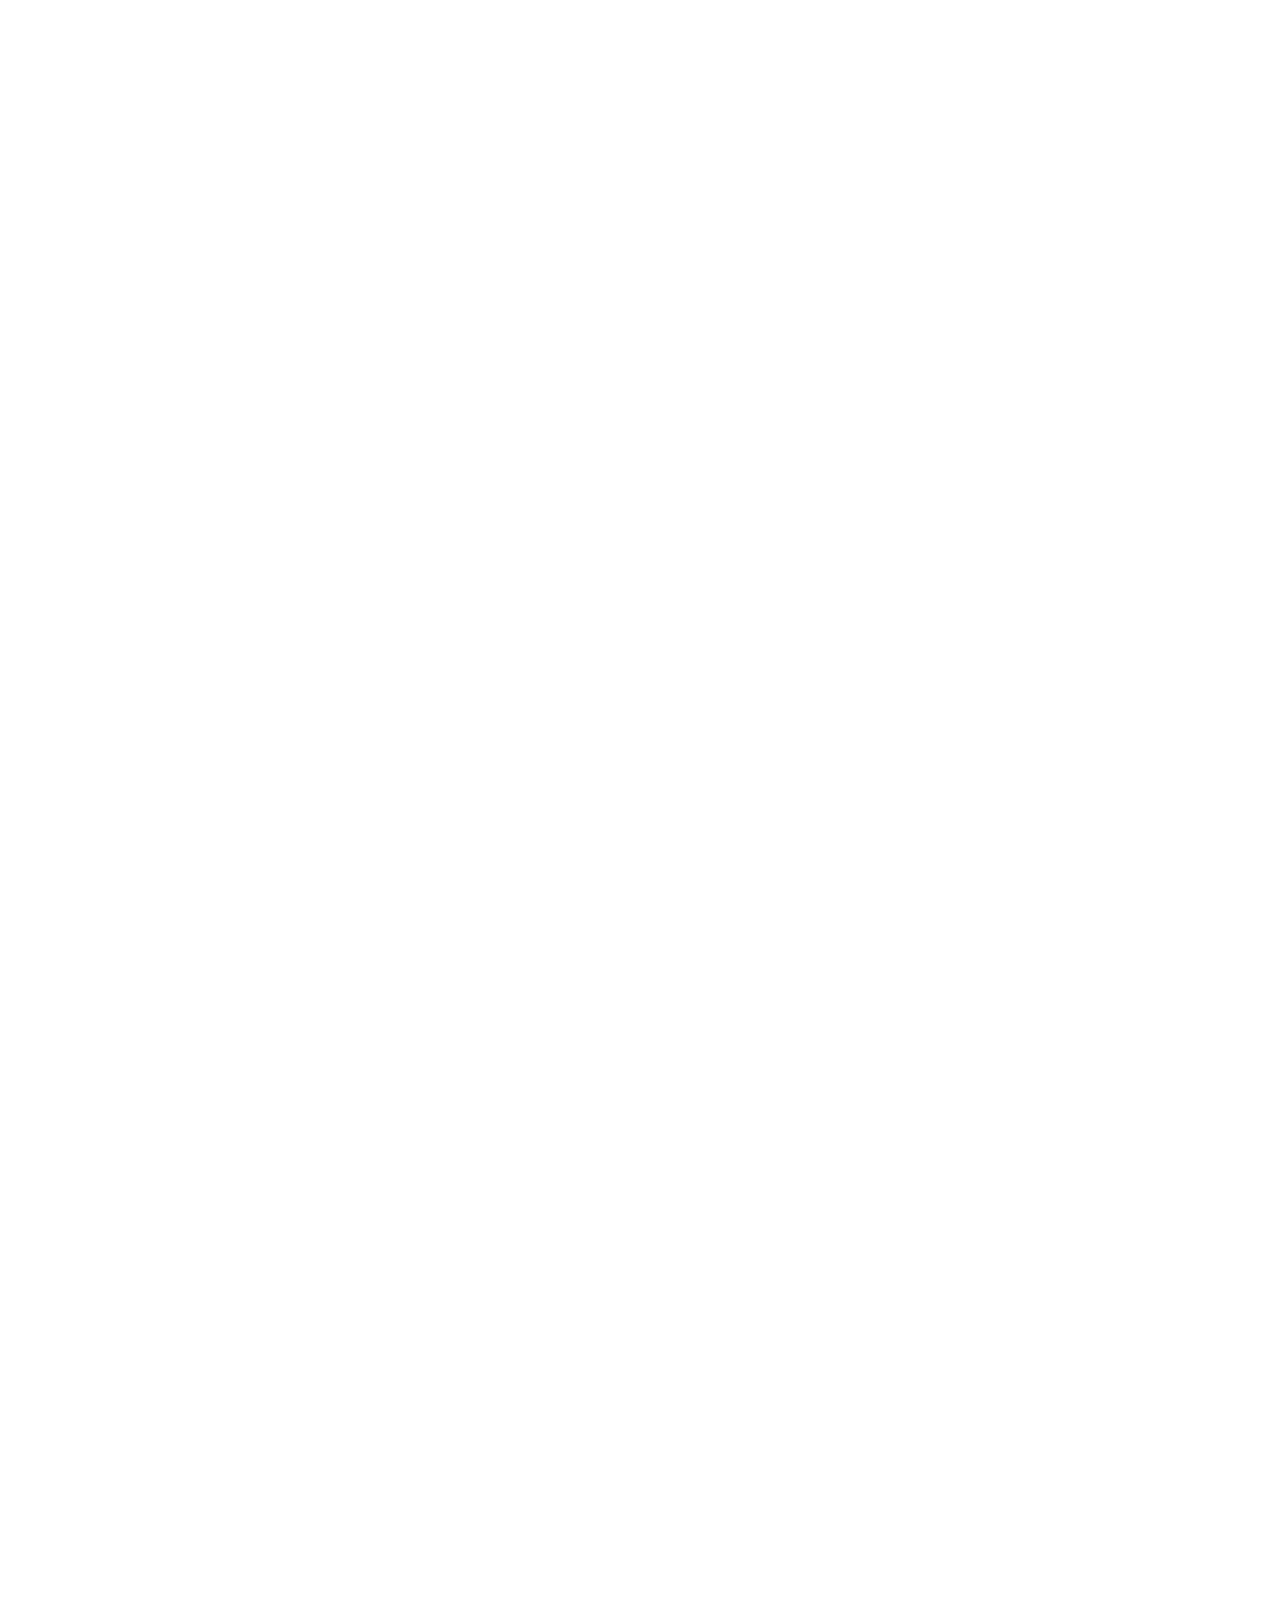
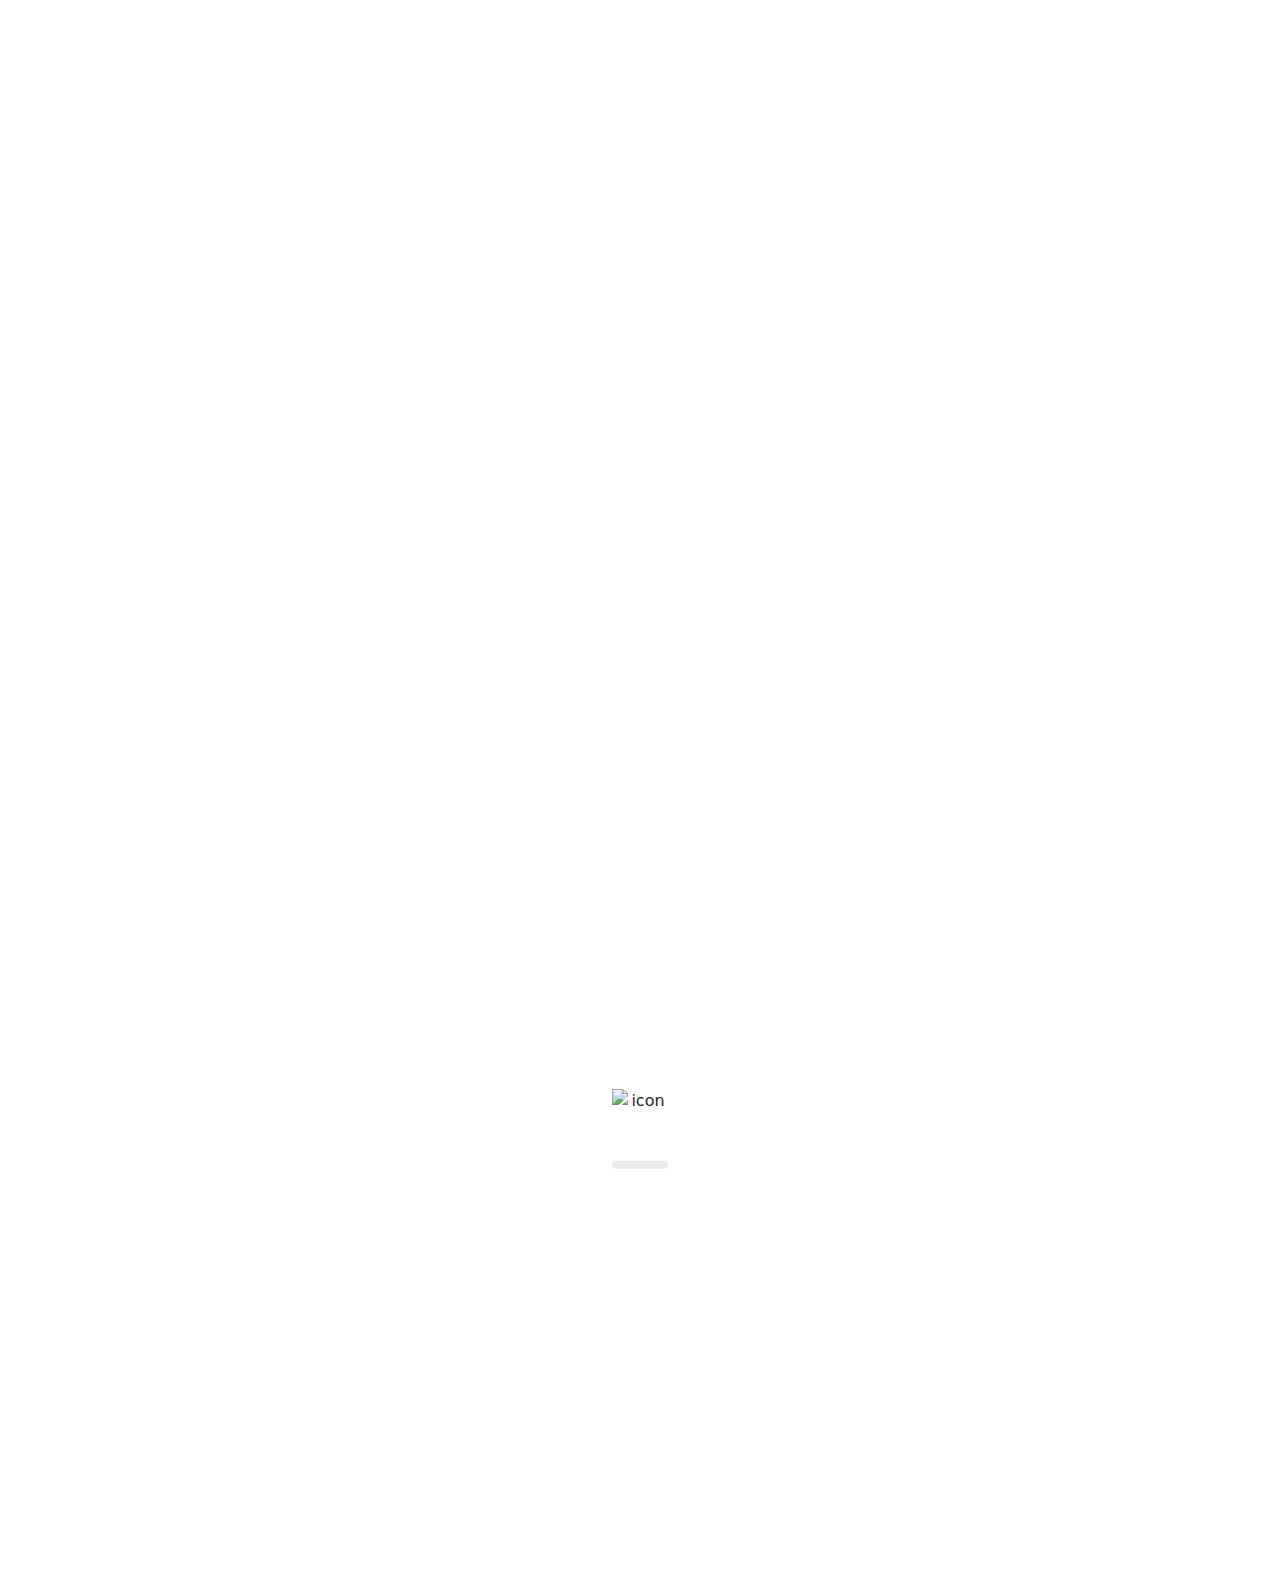
==== commit 42974aec: "final" ====
--- a/index.html
+++ b/index.html
@@ -210,7 +210,7 @@
                     <li class="nav-item">
                         <a class="nav-link" href="#gallery">
                             <i class="fa-solid fa-images"></i>
-                            <span class="d-block" style="font-size: 0.7rem;">Gallery</span>
+                            <span class="d-block" style="font-size: 0.7rem;">Moments</span>
                         </a>
                     </li>
 
@@ -254,7 +254,7 @@
                 <!-- Bride -->
                 <section class="bg-white-black text-center" id="bride">
                     <h2 class="font-arabic py-4 m-0" style="font-size: 1.25rem;">In the Name of the Father, the Son, and the Holy Spirit</h2>
-                    <h2 class="font-esthetic py-4 m-0" style="font-size: 1.25rem;">Grace and Peace be with You</h2>
+                    <h2 class="font-esthetic py-4 m-0" style="font-size: 1.55rem;">Grace and Peace be with You</h2>
                     <p class="pb-4 px-2 m-0" style="font-size: 1.55rem;">With great joy, we invite you to celebrate the wedding of:</p>
 
                     <!-- Love animation -->
@@ -421,7 +421,7 @@
                     <div class="container">
                         <div class="border rounded-5 shadow p-3">
 
-                            <h2 class="font-esthetic text-center py-2 m-0" style="font-size: 2.25rem;">Gallery</h2>
+                            <h2 class="font-esthetic text-center py-2 m-0" style="font-size: 2.25rem;">Our Sweet Moments</h2>
 
                             <div id="carousel-image-one" data-aos="fade-up" data-aos-duration="1500" class="carousel slide mt-4" data-bs-ride="carousel">
                                 <div class="carousel-indicators">
@@ -466,10 +466,14 @@
                 <!-- End Of Invitation -->
                 <section class="bg-white-black pb-5">
                     <div class="container text-center">
+                    </br>
+                </br>
+                        <p class="font-esthetic" style="font-size: 1.5rem;">Two Hearts, One Path, Forever Blessed</p>
+
                         <p class="pb-2 pt-4" style="font-size: 0.95rem;">Thank you for your attention and prayers, which are a great joy and honor for us.</p>
 
-                        <h2 class="font-esthetic" style="font-size: 2rem;">Grace and Peace be with You</h2>
-                        <h2 class="font-arabic pt-4" style="font-size: 2rem;">Glory be to God</h2>
+                        <h2 class="font-arabic pt-4" style="font-size: 1.5rem;">Your Presence Completes Our Celebration</h2>
+                        
 
                         <hr class="my-3">
 
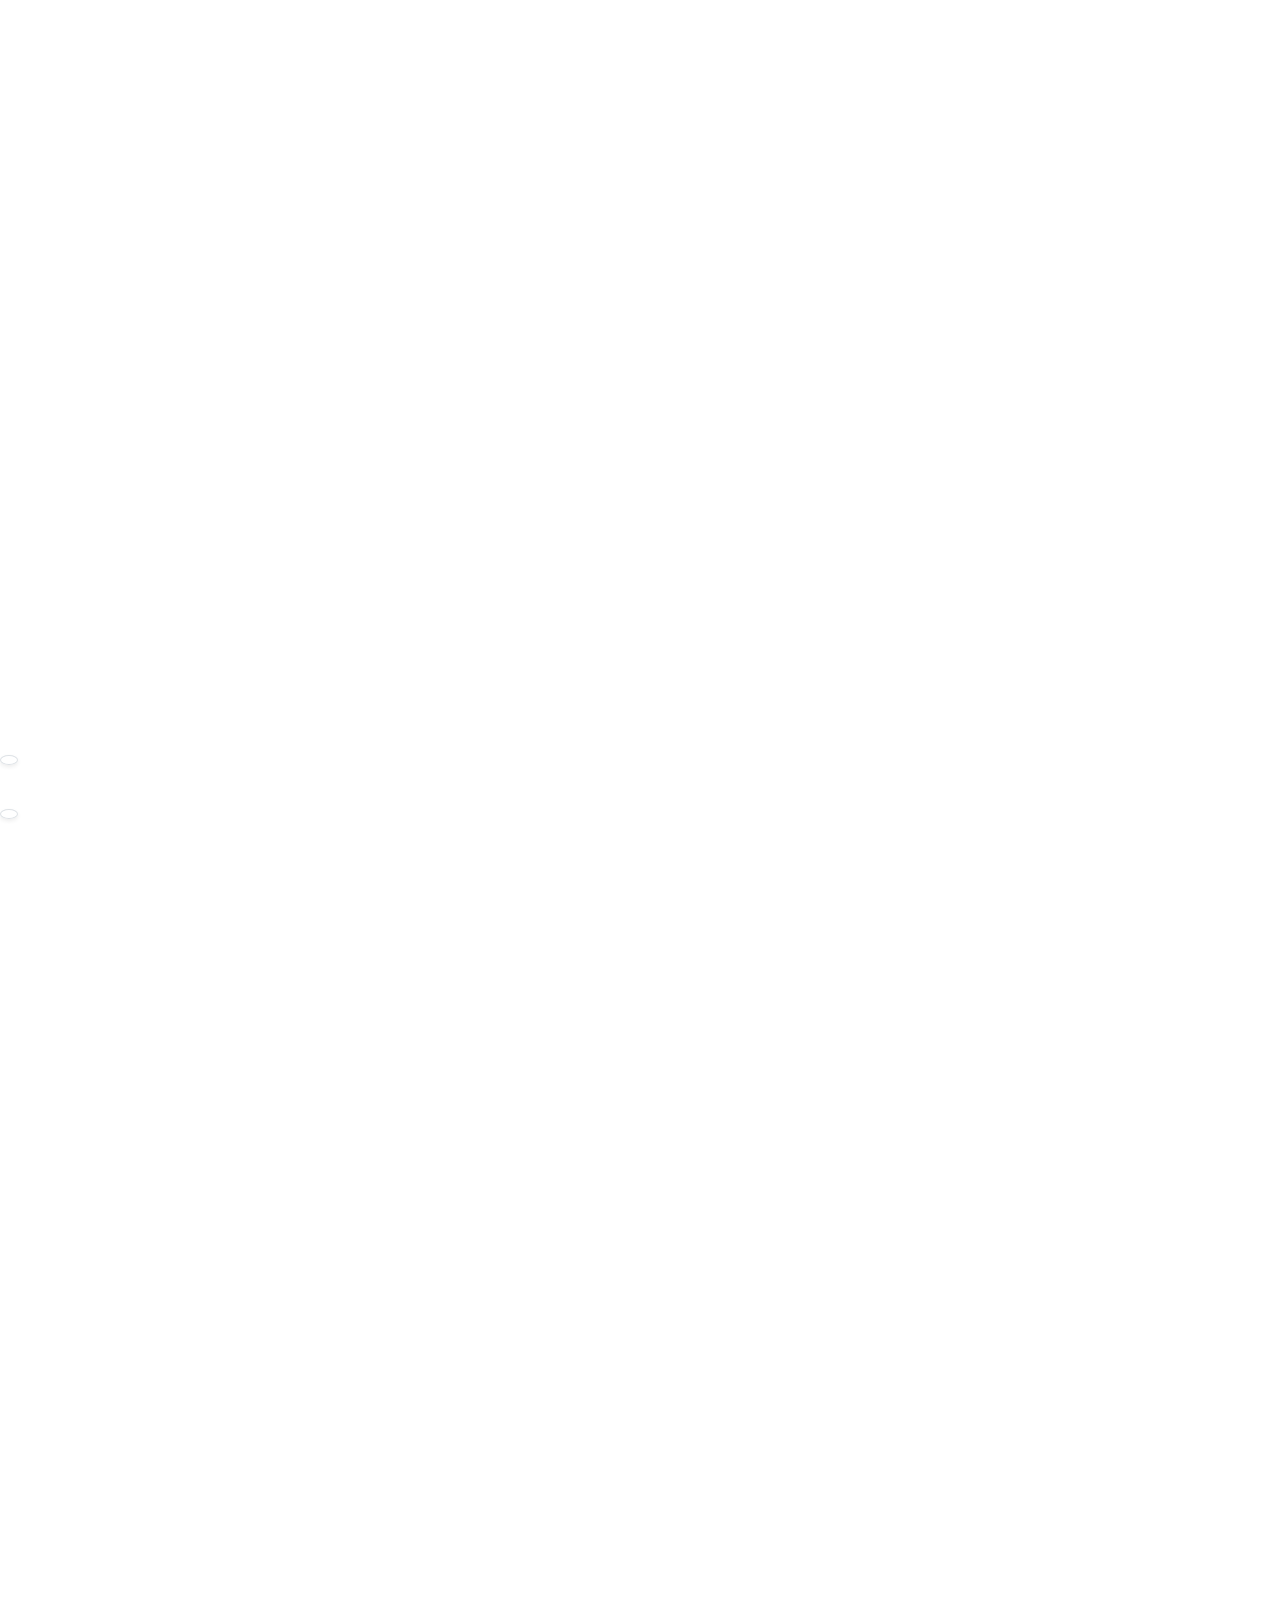
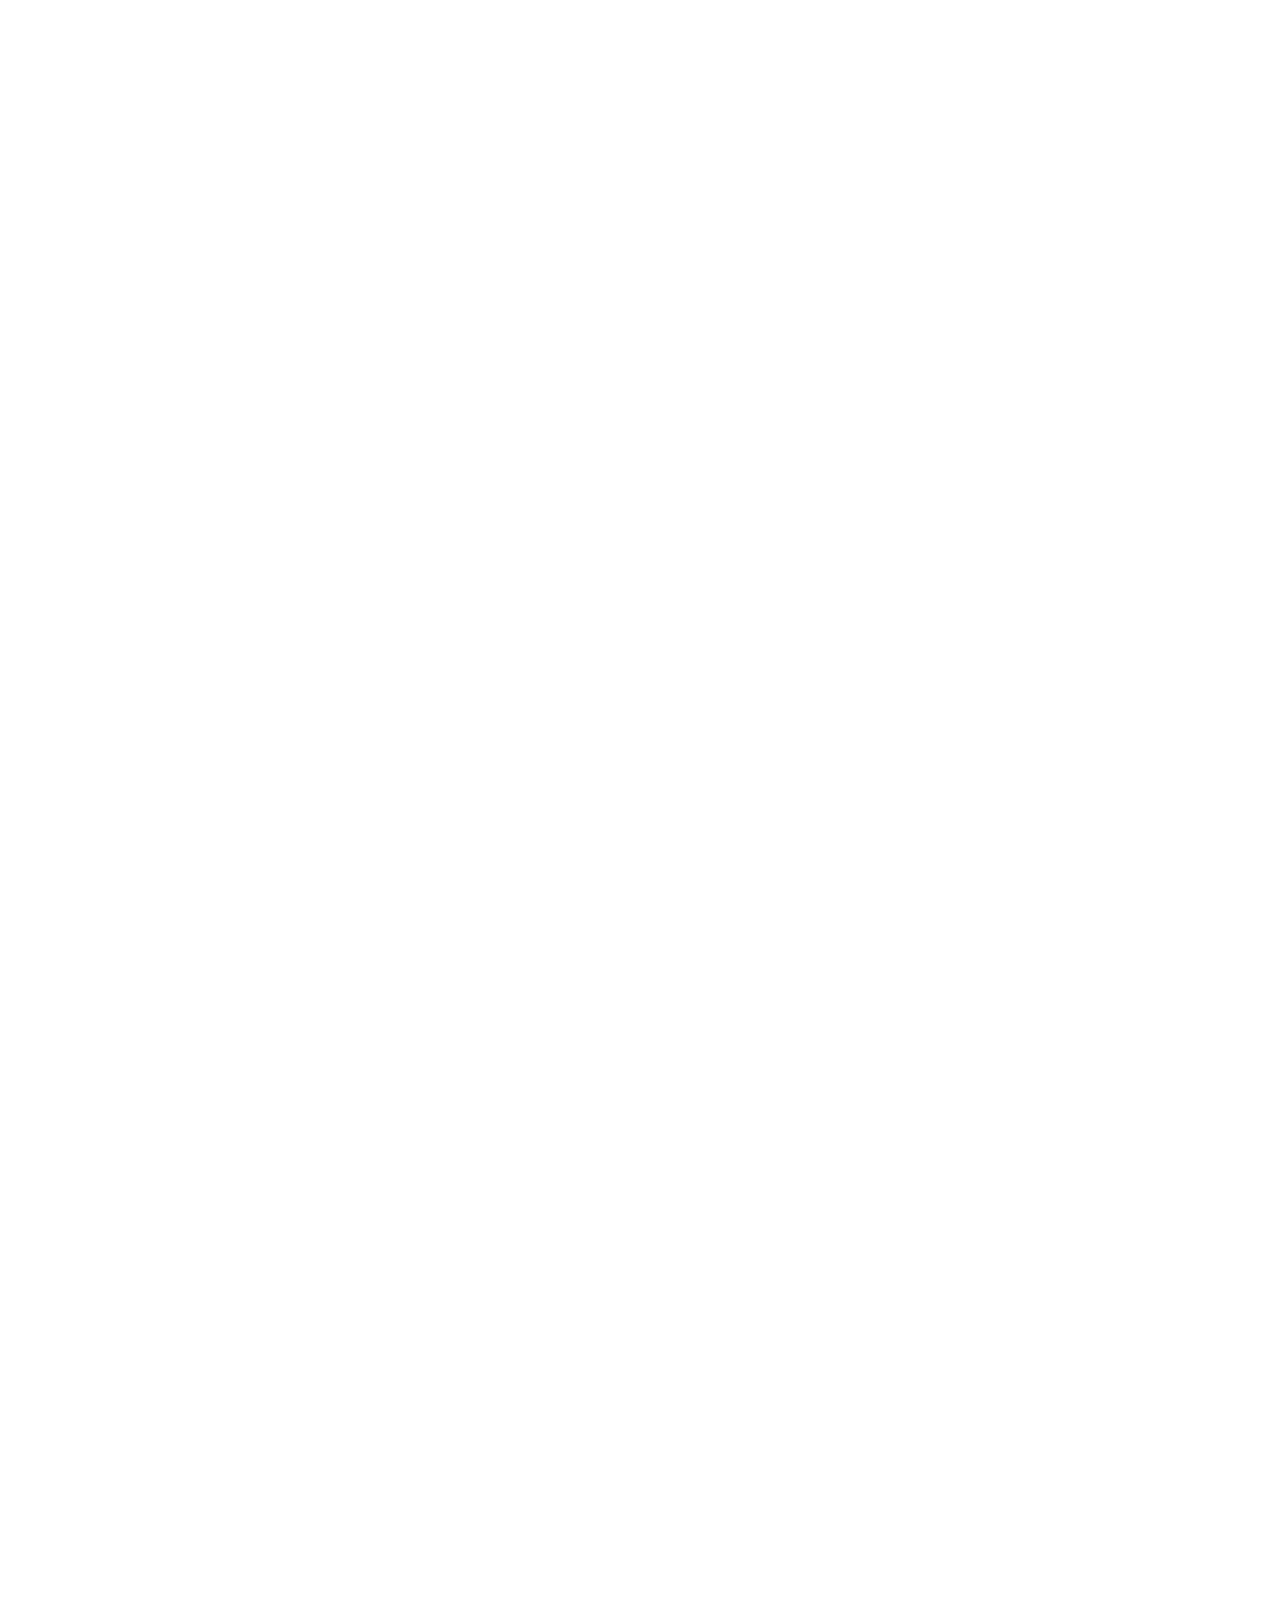
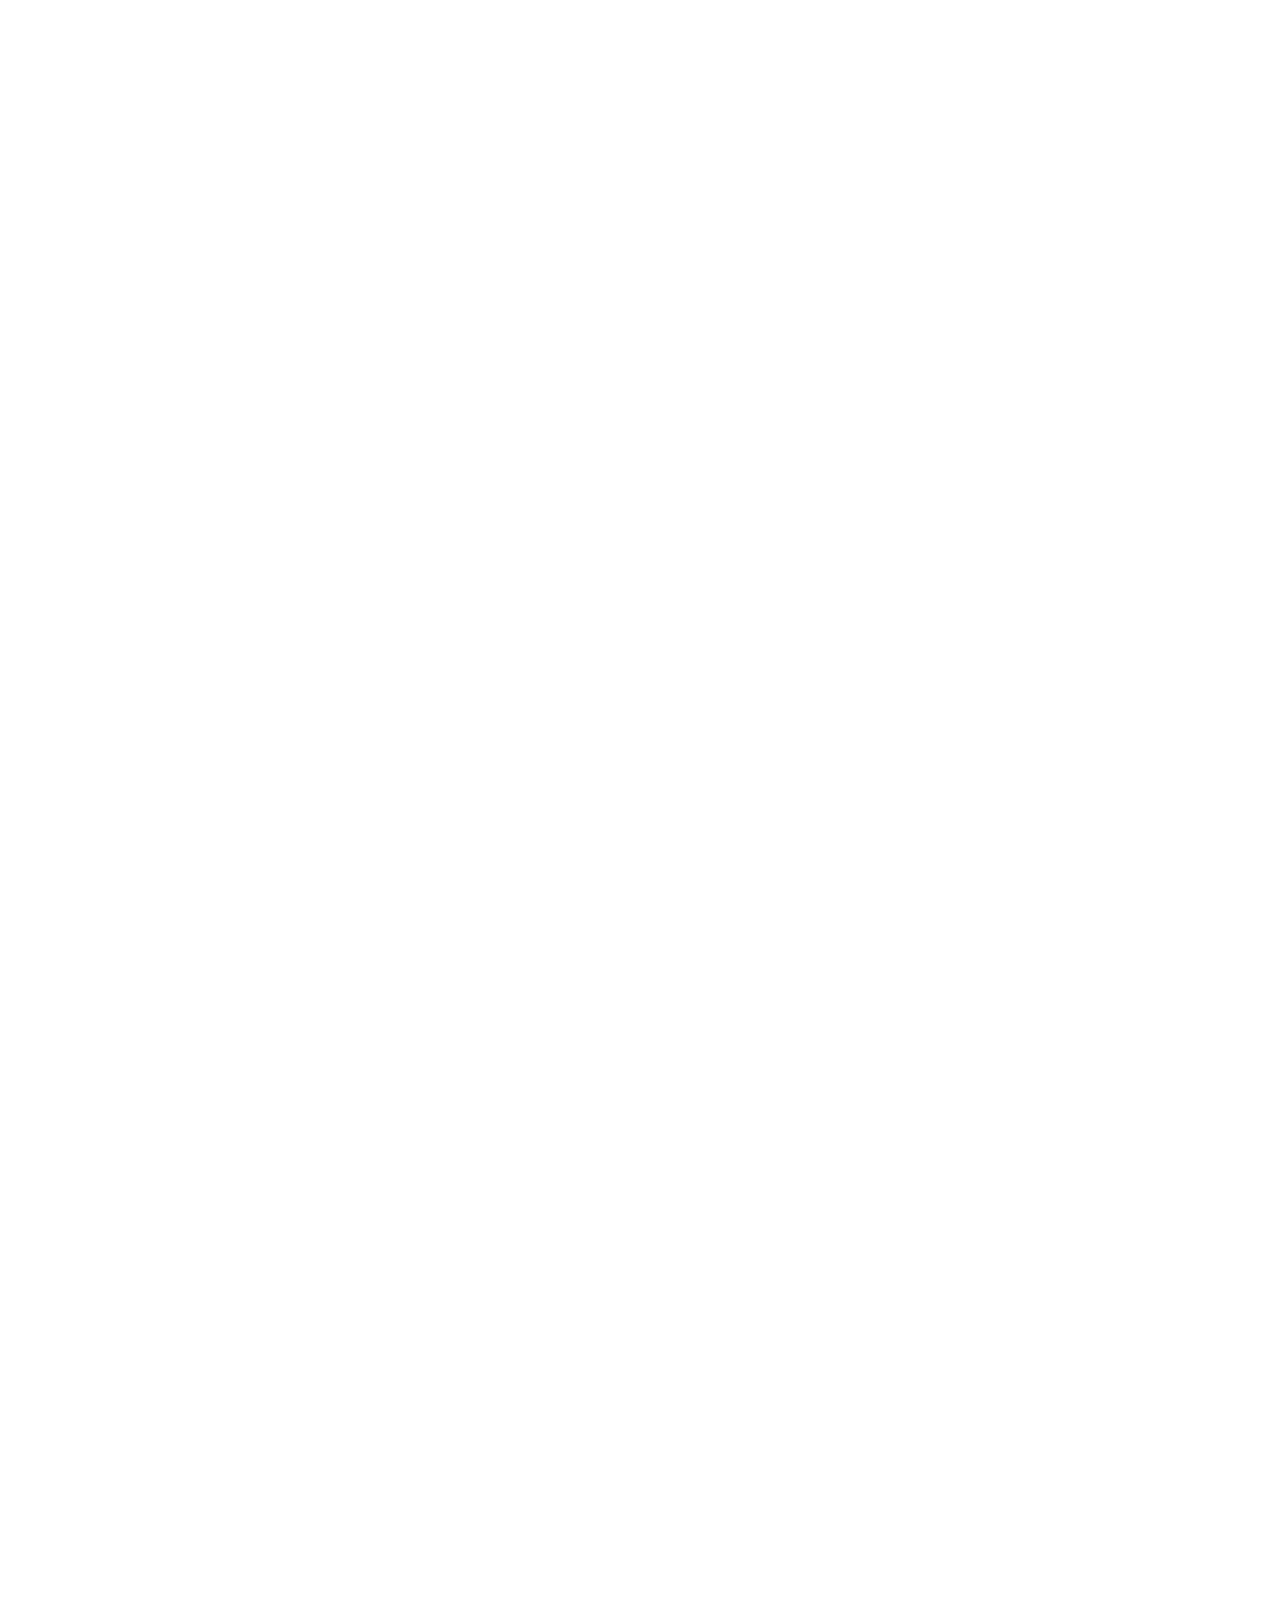
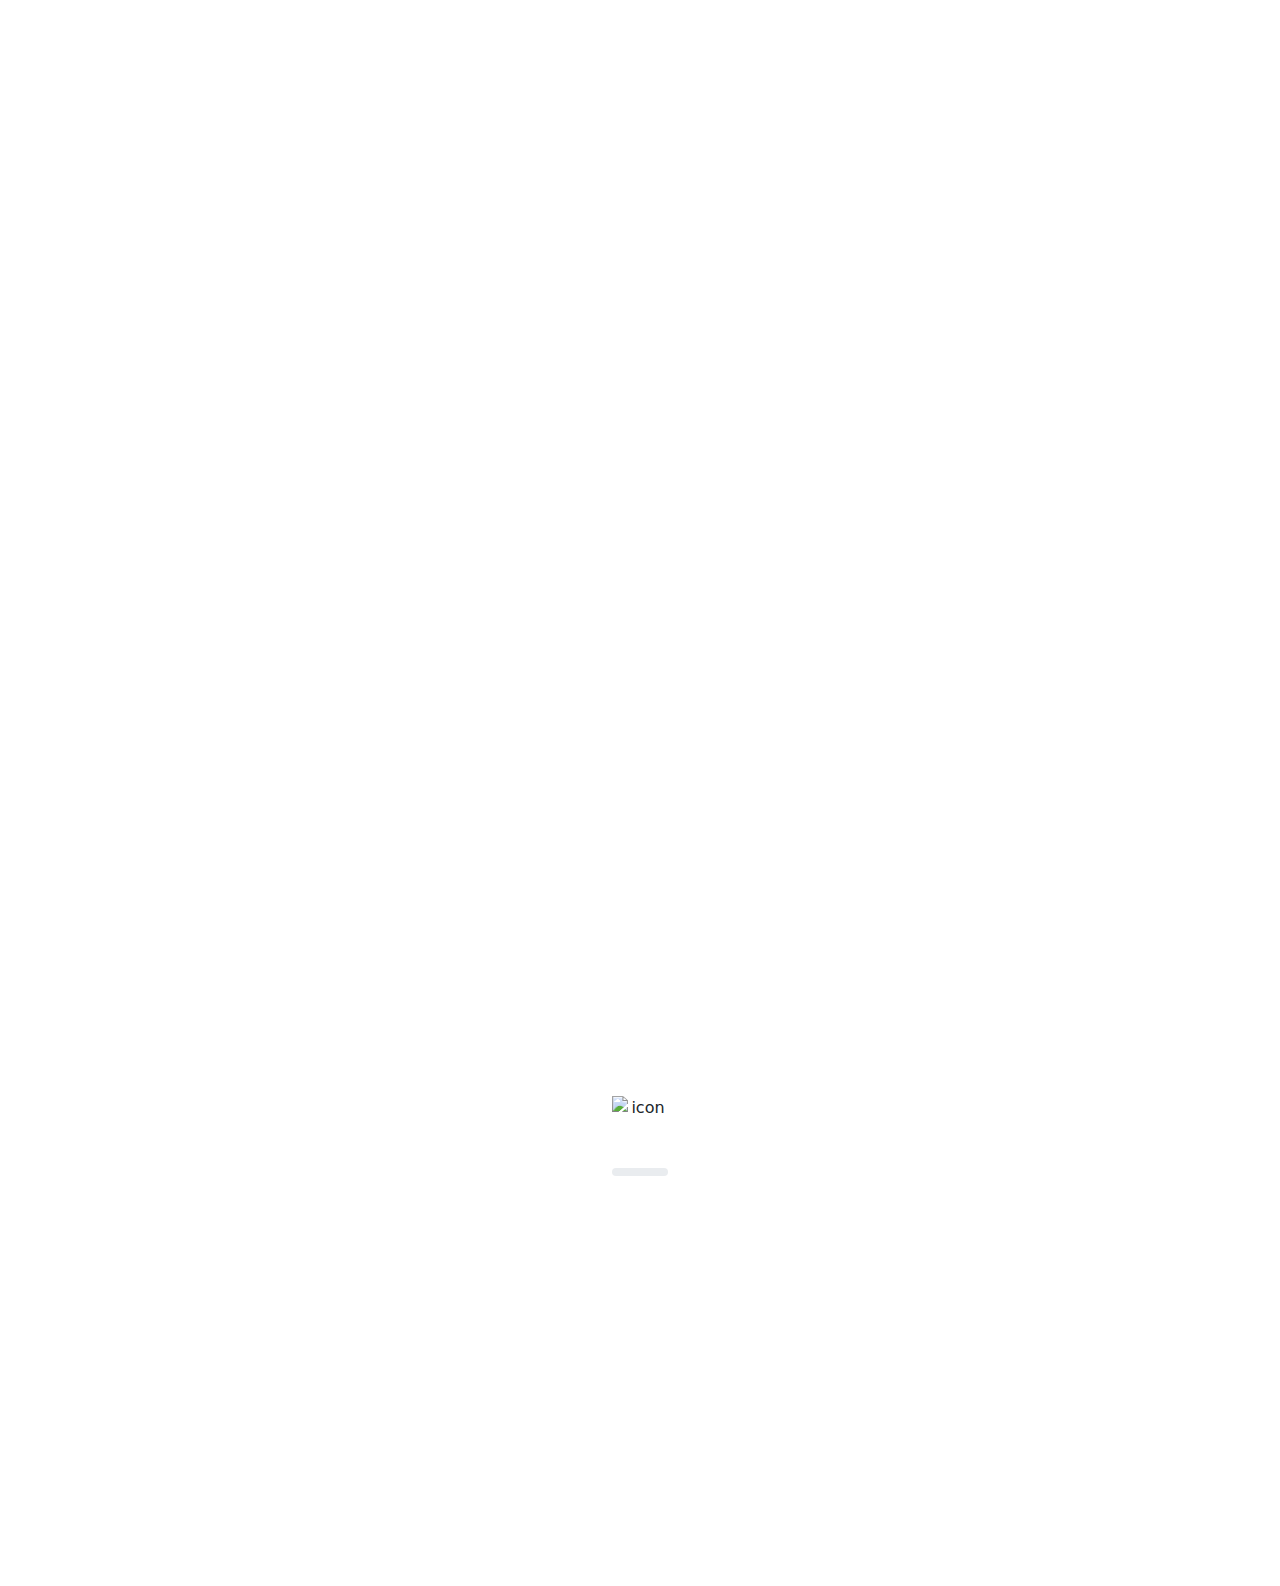
==== commit 911a1354: "completedddd" ====
--- a/index.html
+++ b/index.html
@@ -79,7 +79,7 @@
     <!-- Common Tag -->
     <meta charset="utf-8">
     <meta name="viewport" content="width=device-width, initial-scale=1">
-    <title>Wedding Invitation Website for Wahyu and Riski</title>
+    <title>Wedding Invitation Website for Beslin and Victor</title>
 
     <!-- SEO Tag -->
     <meta name="author" content="dewanakl">
@@ -87,25 +87,25 @@
     <meta name="robots" content="index, follow, max-image-preview:large">
     <meta name="googlebot" content="index, follow, max-image-preview:large">
     <meta name="title" content="Wedding Invitation Website for Beslin and Victor">
-    <meta name="description" content="Wedding Invitation Website for Wahyu and Riski">
+    <meta name="description" content="Wedding Invitation Website for Beslin and Victor">
     <meta name="keywords" content="invitation, wedding, digital invitation, online invitation, wedding invitation, invitation template, wedding invitation template, wedding invitation github, website template, wedding invitation website template">
-    <meta property="og:title" content="Wedding Invitation Website for Wahyu and Riski">
-    <meta property="og:description" content="Wedding Invitation Website for Wahyu and Riski">
+    <meta property="og:title" content="Wedding Invitation Website for Beslin and Victor">
+    <meta property="og:description" content="Wedding Invitation Website for Beslin and Victor">
     <meta property="og:keywords" content="invitation, wedding, digital invitation, online invitation, wedding invitation, invitation template, wedding invitation template, wedding invitation github, website template, wedding invitation website template">
-    <meta property="og:image" content="https://ulems.my.id/assets/images/bg.webp">
-    <meta property="og:image:secure_url" content="https://ulems.my.id/assets/images/bg.webp">
+    <meta property="og:image" content="./assets/images/bg.webp">
+    <meta property="og:image:secure_url" content="./assets/images/bg.webp">
     <meta property="og:image:type" content="image/webp">
-    <meta property="og:image:alt" content="Wedding Invitation Website for Wahyu and Riski">
+    <meta property="og:image:alt" content="Wedding Invitation Website for Beslin and Victor">
     <meta property="og:image:width" content="980">
     <meta property="og:image:height" content="980">
     <meta property="og:type" content="website">
     <meta property="og:locale" content="en_US">
     <meta property="og:url" content="https://ulems.my.id">
-    <meta property="og:site_name" content="Wedding Invitation Website for Wahyu and Riski">
+    <meta property="og:site_name" content="Wedding Invitation Website for Beslin and Victor">
 
     <!-- Appearance -->
     <meta name="mobile-web-app-capable" content="yes">
-    <meta name="apple-mobile-web-app-title" content="Wedding Invitation Website for Wahyu and Riski">
+    <meta name="apple-mobile-web-app-title" content="Wedding Invitation Website for Beslin and Victor">
     <meta name="theme-color" content="#000000">
     <meta name="color-scheme" content="dark light">
     <meta name="apple-mobile-web-app-status-bar-style" content="black-translucent">
@@ -242,7 +242,7 @@
                             </div>
                         </div>
 
-                        <p class="m-0 p-0 text-secondary" style="font-size: 0.875rem;">Scroll Down</p>
+                        <p class="m-0 p-0 text-secondary" style="font-size: 1.15rem;">Scroll Down</p>
                     </div>
                 </section>
 
@@ -272,7 +272,7 @@
                             <img src="./assets/images/placeholder.webp" data-src="./assets/images/beslin.webp" alt="cowo" onclick="undangan.guest.modal(this)" class="img-center-crop rounded-circle border border-3 border-light shadow my-4 mx-auto">
                             <h2 class="font-esthetic m-0" style="font-size: 2.125rem;">Beslin</h2>
                             <p class="mt-3 mb-1" style="font-size: 1.05rem;">
-                                Daughter of Sheela Babu & Babu K. T. 
+                                Daughter of Mrs. Sheela Babu & Mr. Babu K. T. 
                                 Kannanaikkal House Field Nagar, Kolazhy, Thrissur</p>
                         </div>
 
@@ -300,7 +300,7 @@
                             <img src="./assets/images/placeholder.webp" data-src="./assets/images/vikki.webp" alt="cewe" onclick="undangan.guest.modal(this)" class="img-center-crop rounded-circle border border-3 border-light shadow my-4 mx-auto">
                             <h2 class="font-esthetic m-0" style="font-size: 2.125rem;">Victor</h2>
                             <p class="mt-3 mb-1" style="font-size: 1.05rem;">
-                                Son of Liza Johnson & Late Johnson C. A.  
+                                Son of Mrs. Liza Johnson & the Late Mr. Johnson C. A.  
                                 Chalissery House, 'Johns Heaven'
                                 P. O. Veluthur, Kunnathangadi, Thrissur</p>
                         </div>
@@ -359,7 +359,7 @@
             <!-- Add image here -->
             <img src="./assets/images/reception-betrothal.webp" alt="Reception Image" class="img-fluid rounded-3 mb-3" style="max-height: 200px; width: auto;">
             <p style="font-size: 0.95rem;">Thursday, May 1, 2025</p>
-            <p style="font-size: 0.95rem;">5:30 PM - 8:30PM</p>
+            <p style="font-size: 0.95rem;">6:00 PM - 8:30PM</p>
             <a href="https://www.google.com/maps?cid=8856378386556191935" target="_blank" class="btn btn-outline-auto btn-sm rounded-pill shadow mb-2 px-3"><i class="fa-solid fa-map-location-dot me-2"></i>View Reception Location</a>
             <small class="d-block my-1">Basilica Platinum Jubilee Hall, Erinjery Angady, Pallikkulam, Thrissur</small>
         </div>
@@ -503,8 +503,9 @@
 
                 <h2 class="font-esthetic mb-4" style="font-size: 2.25rem;">Beslin &amp; Victor</h2>
                 <div id="guest-name" data-message="Dear Mr./Mrs./Miss"></div>
-
-                <button type="button" class="btn btn-light shadow rounded-4 my-3 mx-auto" onclick="undangan.guest.open(this)"><i class="fa-solid fa-envelope-open me-2"></i>Open Invitation</button>
+                <button type="button" class="btn btn-light shadow rounded-4 my-3 mx-auto" onclick="undangan.guest.open(this)">
+                    Click Here To View <i class="fa-solid fa-hand-pointer ms-2"></i>
+                </button>
             </div>
         </div>
     </div>
